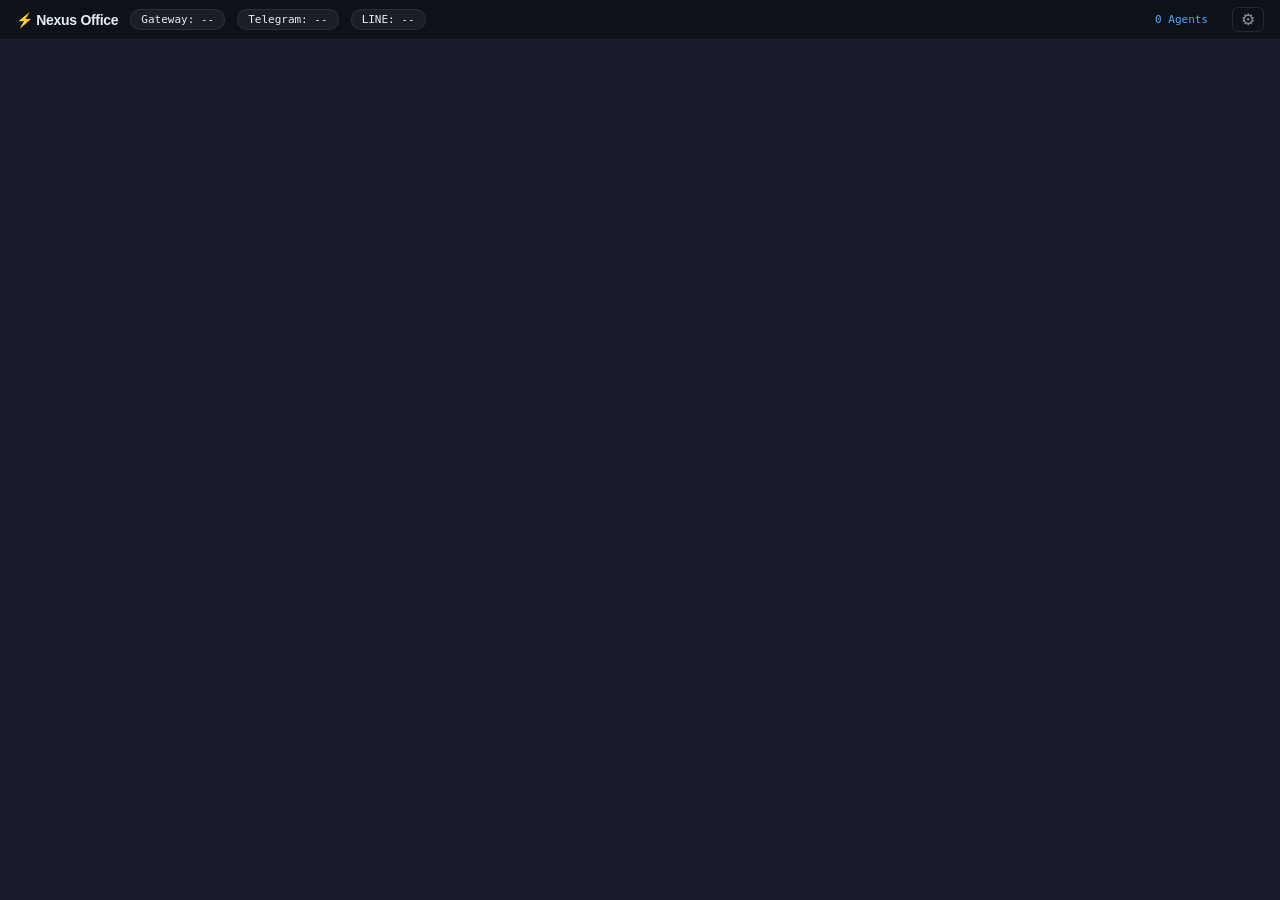
==== index.html @ 196ad853 "deploy: 784ea8e887be9cae019aec576555ddbebbeb25ae" ====
<!DOCTYPE html>
<html lang="zh-Hant">
<head>
  <meta charset="UTF-8">
  <meta name="viewport" content="width=device-width, initial-scale=1.0, user-scalable=no, viewport-fit=cover">
  <title>⚡ Nexus Office — OpenClaw AI Agents</title>
  <link rel="icon" href="data:image/svg+xml,<svg xmlns='http://www.w3.org/2000/svg' viewBox='0 0 100 100'><text y='.9em' font-size='90'>⚡</text></svg>">
  <link rel="stylesheet" href="css/styles.css">
</head>
<body>
  <!-- Status Bar -->
  <div class="status-bar">
    <div class="status-left">
      <span class="logo">⚡ Nexus Office</span>
      <span class="status-pill" id="gw-pill">Gateway: --</span>
      <span class="status-pill" id="tg-pill">Telegram: --</span>
      <span class="status-pill" id="line-pill">LINE: --</span>
    </div>
    <div class="status-right">
      <span id="agent-count">0 Agents</span>
      <span id="clock"></span>
      <button class="settings-btn" id="settings-btn" title="設定">⚙</button>
    </div>
  </div>

  <!-- Main Canvas -->
  <canvas id="office"></canvas>

  <!-- Agent Info Panel (shown on hover) -->
  <div class="agent-panel" id="agent-panel" style="display:none">
    <div class="agent-panel-name" id="panel-name"></div>
    <div class="agent-panel-role" id="panel-role"></div>
    <div class="agent-panel-status" id="panel-status"></div>
  </div>

  <script src="js/pixel-sprites.js"></script>
  <script src="js/office-scene.js"></script>
  <script src="js/status-fetcher.js"></script>
  <script src="js/gateway-client.js"></script>
  <script src="js/notifications.js"></script>
  <script src="js/chat-panel.js"></script>
  <script src="js/settings-panel.js"></script>
  <script src="js/app.js"></script>
</body>
</html>
---- css/styles.css ----
/* Nexus Office Dashboard — Pixel Art Theme */

:root {
  --bg: #1a1a2e;
  --bar-bg: rgba(13, 17, 23, 0.92);
  --text: #e6edf3;
  --text-dim: #8b949e;
  --green: #3fb950;
  --yellow: #d29922;
  --red: #f85149;
  --accent: #58a6ff;
  --font-mono: 'SF Mono', 'Fira Code', 'Cascadia Code', monospace;
  --font-sans: 'PingFang TC', 'Noto Sans TC', -apple-system, BlinkMacSystemFont, 'Segoe UI', sans-serif;
}

* { margin: 0; padding: 0; box-sizing: border-box; }

body {
  background: var(--bg);
  overflow: hidden;
  cursor: default;
  font-family: var(--font-sans);
}

/* Status Bar */
.status-bar {
  position: fixed;
  top: 0;
  left: 0;
  right: 0;
  height: 40px;
  background: var(--bar-bg);
  backdrop-filter: blur(8px);
  display: flex;
  justify-content: space-between;
  align-items: center;
  padding: 0 16px;
  z-index: 100;
  border-bottom: 1px solid rgba(255,255,255,0.06);
  font-size: 13px;
  color: var(--text);
}

.status-left, .status-right {
  display: flex;
  align-items: center;
  gap: 12px;
}

.logo {
  font-weight: 700;
  font-size: 14px;
  letter-spacing: -0.3px;
}

.status-pill {
  font-family: var(--font-mono);
  font-size: 11px;
  padding: 3px 10px;
  border-radius: 10px;
  background: rgba(255,255,255,0.06);
  border: 1px solid rgba(255,255,255,0.08);
}

.status-pill.ok {
  color: var(--green);
  border-color: rgba(63, 185, 80, 0.3);
  background: rgba(63, 185, 80, 0.08);
}

.status-pill.warn {
  color: var(--yellow);
  border-color: rgba(210, 153, 34, 0.3);
  background: rgba(210, 153, 34, 0.08);
}

.status-pill.err {
  color: var(--red);
  border-color: rgba(248, 81, 73, 0.3);
  background: rgba(248, 81, 73, 0.08);
}

#agent-count {
  font-family: var(--font-mono);
  font-size: 11px;
  color: var(--accent);
}

#clock {
  font-family: var(--font-mono);
  font-size: 11px;
  color: var(--text-dim);
}

/* Canvas — JS controls size via resize(); no vw/vh conflict */
#office {
  position: fixed;
  top: 0;
  left: 0;
  display: block;
  image-rendering: pixelated;
  image-rendering: crisp-edges;
}

/* Agent Info Panel */
.agent-panel {
  position: fixed;
  background: var(--bar-bg);
  backdrop-filter: blur(8px);
  border: 1px solid rgba(255,255,255,0.1);
  border-radius: 8px;
  padding: 10px 14px;
  z-index: 200;
  pointer-events: none;
  min-width: 140px;
}

.agent-panel-name {
  font-weight: 700;
  font-size: 13px;
  color: var(--text);
  margin-bottom: 2px;
}

.agent-panel-role {
  font-size: 11px;
  color: var(--accent);
  margin-bottom: 4px;
}

.agent-panel-status {
  font-family: var(--font-mono);
  font-size: 10px;
  color: var(--green);
}

/* Settings gear button */
.settings-btn {
  background: none;
  border: 1px solid rgba(255,255,255,0.1);
  border-radius: 6px;
  color: var(--text-dim);
  cursor: pointer;
  font-size: 16px;
  padding: 2px 8px;
  transition: color 0.2s, border-color 0.2s;
}
.settings-btn:hover {
  color: var(--text);
  border-color: rgba(255,255,255,0.2);
}

/* ═══════════════════════════════════════════════
   Chat Panel — 桌面右側 360px / 手機底部 70vh sheet
   ═══════════════════════════════════════════════ */
.chat-overlay {
  position: fixed; inset: 0;
  background: rgba(0,0,0,0.4);
  z-index: 290;
  opacity: 0;
  pointer-events: none;
  transition: opacity 0.3s;
}
.chat-overlay.open {
  opacity: 1;
  pointer-events: auto;
}

.chat-panel {
  position: fixed;
  top: 0; right: 0; bottom: 0;
  width: 360px;
  background: #0d1117;
  border-left: 1px solid rgba(255,255,255,0.08);
  z-index: 300;
  display: flex;
  flex-direction: column;
  transform: translateX(100%);
  transition: transform 0.3s ease;
}
.chat-panel.open {
  transform: translateX(0);
}

.chat-handle {
  display: none;
}

.chat-header {
  display: flex;
  justify-content: space-between;
  align-items: center;
  padding: 12px 16px;
  border-bottom: 1px solid rgba(255,255,255,0.06);
  flex-shrink: 0;
}

.chat-title {
  font-weight: 700;
  font-size: 14px;
  color: var(--text);
}

.chat-close-btn {
  background: none;
  border: none;
  color: var(--text-dim);
  cursor: pointer;
  font-size: 18px;
  padding: 4px 8px;
  border-radius: 4px;
  transition: background 0.2s;
}
.chat-close-btn:hover {
  background: rgba(255,255,255,0.08);
  color: var(--text);
}

.chat-offline {
  padding: 8px 16px;
  font-size: 12px;
  color: var(--yellow);
  background: rgba(210, 153, 34, 0.08);
  border-bottom: 1px solid rgba(210, 153, 34, 0.15);
  display: none;
}

.chat-messages {
  flex: 1;
  overflow-y: auto;
  padding: 12px 16px;
  display: flex;
  flex-direction: column;
  gap: 8px;
}

.chat-msg {
  display: flex;
}
.chat-msg-user { justify-content: flex-end; }
.chat-msg-agent { justify-content: flex-start; }
.chat-msg-system { justify-content: center; }

.chat-bubble {
  max-width: 80%;
  padding: 8px 12px;
  border-radius: 12px;
  font-size: 13px;
  line-height: 1.5;
  word-break: break-word;
}

.chat-msg-user .chat-bubble {
  background: var(--accent);
  color: #fff;
  border-bottom-right-radius: 4px;
}

.chat-msg-agent .chat-bubble {
  background: rgba(255,255,255,0.08);
  color: var(--text);
  border-bottom-left-radius: 4px;
}

.chat-msg-system .chat-bubble {
  background: rgba(255,255,255,0.04);
  color: var(--text-dim);
  font-size: 11px;
}

.chat-typing {
  padding: 4px 16px;
  font-size: 12px;
  color: var(--text-dim);
  font-style: italic;
  display: none;
}

.chat-input-area {
  display: flex;
  gap: 8px;
  padding: 12px 16px;
  padding-bottom: calc(12px + env(safe-area-inset-bottom, 0));
  border-top: 1px solid rgba(255,255,255,0.06);
  flex-shrink: 0;
}

.chat-input {
  flex: 1;
  background: rgba(255,255,255,0.06);
  border: 1px solid rgba(255,255,255,0.1);
  border-radius: 8px;
  padding: 8px 12px;
  color: var(--text);
  font-size: 13px;
  outline: none;
  font-family: inherit;
}
.chat-input:focus {
  border-color: var(--accent);
}
.chat-input:disabled {
  opacity: 0.4;
}

.chat-send-btn {
  background: var(--accent);
  color: #fff;
  border: none;
  border-radius: 8px;
  padding: 8px 16px;
  font-size: 13px;
  font-weight: 600;
  cursor: pointer;
  transition: opacity 0.2s;
  font-family: inherit;
}
.chat-send-btn:hover { opacity: 0.85; }
.chat-send-btn:disabled { opacity: 0.4; cursor: default; }

/* ═══════════════════════════════════════════════
   Toast Notifications
   ═══════════════════════════════════════════════ */
.toast-container {
  position: fixed;
  top: 52px;
  right: 16px;
  z-index: 400;
  display: flex;
  flex-direction: column;
  gap: 8px;
  pointer-events: none;
}

.toast {
  padding: 10px 16px;
  border-radius: 8px;
  font-size: 13px;
  color: var(--text);
  backdrop-filter: blur(8px);
  pointer-events: auto;
  cursor: pointer;
  transform: translateX(120%);
  opacity: 0;
  transition: transform 0.3s ease, opacity 0.3s ease;
  max-width: 320px;
  word-break: break-word;
}
.toast.show {
  transform: translateX(0);
  opacity: 1;
}
.toast.hide {
  transform: translateX(120%);
  opacity: 0;
}

.toast-info     { background: rgba(88, 166, 255, 0.15); border: 1px solid rgba(88, 166, 255, 0.3); }
.toast-success  { background: rgba(63, 185, 80, 0.15);  border: 1px solid rgba(63, 185, 80, 0.3); }
.toast-warning  { background: rgba(210, 153, 34, 0.15); border: 1px solid rgba(210, 153, 34, 0.3); }
.toast-error    { background: rgba(248, 81, 73, 0.15);  border: 1px solid rgba(248, 81, 73, 0.3); }

/* ═══════════════════════════════════════════════
   Settings Modal
   ═══════════════════════════════════════════════ */
.settings-overlay {
  position: fixed; inset: 0;
  background: rgba(0,0,0,0.5);
  z-index: 490;
  opacity: 0;
  pointer-events: none;
  transition: opacity 0.3s;
}
.settings-overlay.open {
  opacity: 1;
  pointer-events: auto;
}

.settings-modal {
  position: fixed;
  top: 50%; left: 50%;
  transform: translate(-50%, -50%) scale(0.95);
  background: #161b22;
  border: 1px solid rgba(255,255,255,0.1);
  border-radius: 12px;
  padding: 24px;
  z-index: 500;
  width: 360px;
  max-width: 90vw;
  opacity: 0;
  pointer-events: none;
  transition: transform 0.3s ease, opacity 0.3s ease;
}
.settings-modal.open {
  transform: translate(-50%, -50%) scale(1);
  opacity: 1;
  pointer-events: auto;
}

.settings-title {
  font-size: 16px;
  font-weight: 700;
  color: var(--text);
  margin-bottom: 16px;
}

.settings-field {
  margin-bottom: 12px;
}
.settings-field label {
  display: block;
  font-size: 12px;
  color: var(--text-dim);
  margin-bottom: 4px;
}
.settings-input {
  width: 100%;
  background: rgba(255,255,255,0.06);
  border: 1px solid rgba(255,255,255,0.1);
  border-radius: 6px;
  padding: 8px 10px;
  color: var(--text);
  font-size: 13px;
  font-family: var(--font-mono);
  outline: none;
}
.settings-input:focus {
  border-color: var(--accent);
}

.settings-status {
  font-size: 12px;
  padding: 6px 0;
  margin-bottom: 8px;
}
.settings-status-connected { color: var(--green); }
.settings-status-connecting { color: var(--yellow); }
.settings-status-disconnected { color: var(--text-dim); }

.settings-buttons {
  display: flex;
  gap: 8px;
  justify-content: flex-end;
  margin-top: 16px;
}
.settings-btn-test,
.settings-btn-cancel,
.settings-btn-save {
  border: 1px solid rgba(255,255,255,0.1);
  border-radius: 6px;
  padding: 6px 14px;
  font-size: 13px;
  cursor: pointer;
  font-family: inherit;
  transition: background 0.2s;
}
.settings-btn-test {
  background: none;
  color: var(--accent);
  border-color: rgba(88,166,255,0.3);
}
.settings-btn-test:hover { background: rgba(88,166,255,0.08); }
.settings-btn-cancel {
  background: none;
  color: var(--text-dim);
}
.settings-btn-cancel:hover { background: rgba(255,255,255,0.06); }
.settings-btn-save {
  background: var(--accent);
  color: #fff;
  border-color: var(--accent);
}
.settings-btn-save:hover { opacity: 0.85; }

/* ═══════════════════════════════════════════════
   Mobile Responsive
   ═══════════════════════════════════════════════ */
@media (max-width: 640px) {
  .status-bar {
    font-size: 11px;
    padding: 0 8px;
    padding-top: env(safe-area-inset-top, 0);
    flex-wrap: wrap;
    height: auto;
    min-height: 36px;
    gap: 4px;
  }
  .status-left, .status-right { gap: 6px; }
  .status-left { flex-wrap: wrap; }
  .status-pill { font-size: 10px; padding: 2px 6px; }
  .logo { font-size: 12px; }
  #clock { display: none; }

  /* Chat panel → bottom sheet */
  .chat-panel {
    top: auto; right: 0; bottom: 0; left: 0;
    width: 100%;
    height: 70vh;
    border-left: none;
    border-top: 1px solid rgba(255,255,255,0.08);
    border-radius: 16px 16px 0 0;
    transform: translateY(100%);
  }
  .chat-panel.open {
    transform: translateY(0);
  }
  .chat-handle {
    display: flex;
    justify-content: center;
    padding: 8px 0 4px;
    flex-shrink: 0;
  }
  .chat-handle span {
    width: 36px;
    height: 4px;
    background: rgba(255,255,255,0.2);
    border-radius: 2px;
    display: block;
  }

  /* Toast */
  .toast-container {
    top: auto;
    bottom: 16px;
    right: 8px;
    left: 8px;
  }
  .toast { max-width: 100%; }
}
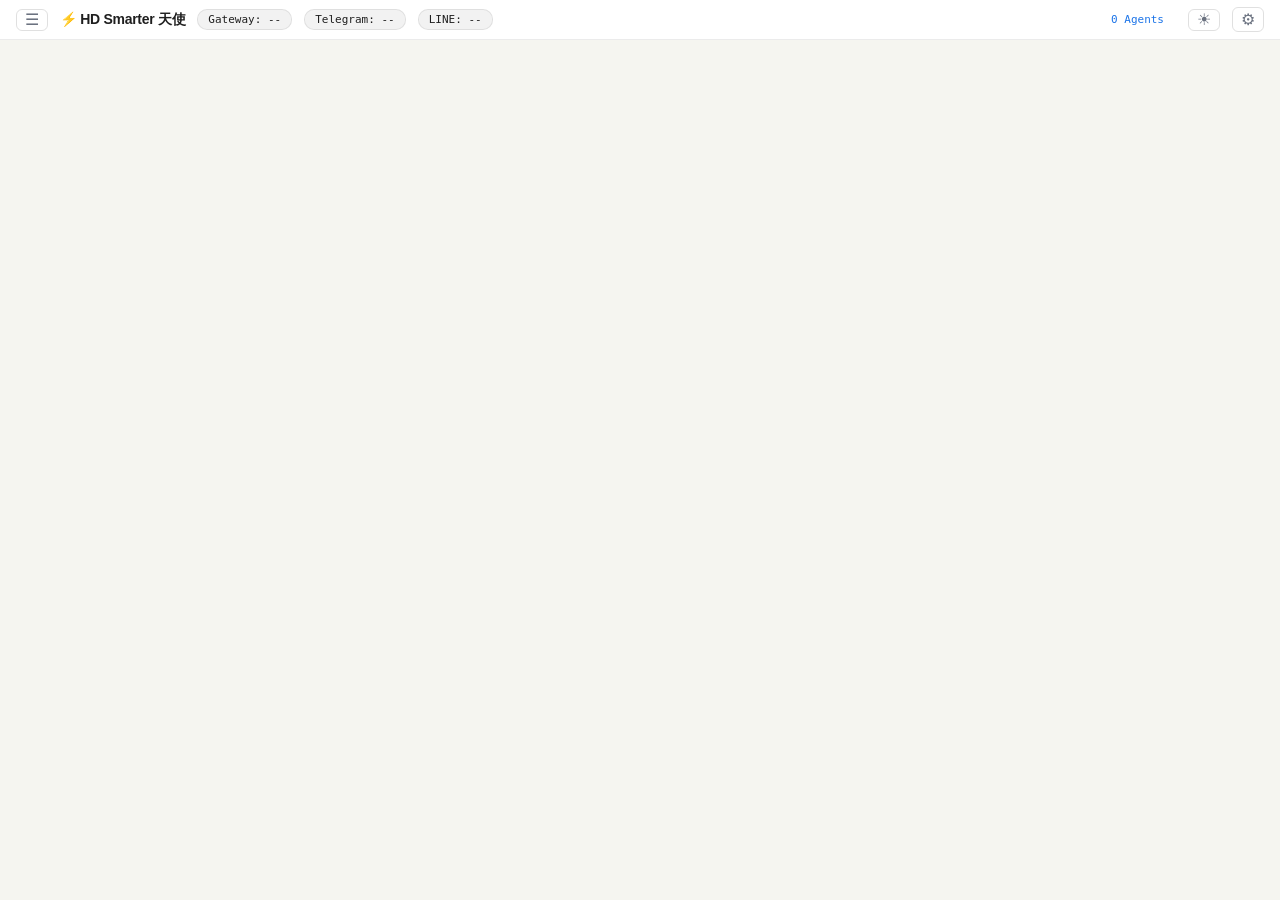
==== commit 3bd271f4: "deploy: b94a40367a305b4042bd2aaffc9bf1c3930af062" ====
--- a/index.html
+++ b/index.html
@@ -3,40 +3,52 @@
 <head>
   <meta charset="UTF-8">
   <meta name="viewport" content="width=device-width, initial-scale=1.0, user-scalable=no, viewport-fit=cover">
-  <title>⚡ Nexus Office — OpenClaw AI Agents</title>
+  <title>⚡ HD Smarter 天使 — OpenClaw AI Agents</title>
   <link rel="icon" href="data:image/svg+xml,<svg xmlns='http://www.w3.org/2000/svg' viewBox='0 0 100 100'><text y='.9em' font-size='90'>⚡</text></svg>">
   <link rel="stylesheet" href="css/styles.css">
 </head>
 <body>
   <!-- Status Bar -->
-  <div class="status-bar">
+  <div class="status-bar" role="banner">
     <div class="status-left">
-      <span class="logo">⚡ Nexus Office</span>
+      <button class="hamburger-btn" id="hamburger-btn" aria-label="Toggle agent list">☰</button>
+      <span class="logo">⚡ HD Smarter 天使</span>
       <span class="status-pill" id="gw-pill">Gateway: --</span>
       <span class="status-pill" id="tg-pill">Telegram: --</span>
       <span class="status-pill" id="line-pill">LINE: --</span>
     </div>
     <div class="status-right">
-      <span id="agent-count">0 Agents</span>
-      <span id="clock"></span>
-      <button class="settings-btn" id="settings-btn" title="設定">⚙</button>
+      <span id="agent-count" aria-live="polite">0 Agents</span>
+      <span id="clock" aria-label="Clock"></span>
+      <button class="theme-btn" id="theme-btn" title="Toggle theme" aria-label="Toggle theme">☀</button>
+      <button class="settings-btn" id="settings-btn" title="Settings" aria-label="Settings">⚙</button>
     </div>
   </div>
 
+  <!-- Left Agent Sidebar -->
+  <aside class="agent-sidebar" id="agent-sidebar" role="navigation" aria-label="Agent list">
+    <div class="sidebar-header">
+      <span class="sidebar-title" id="sidebar-title">Agents</span>
+    </div>
+    <ul class="sidebar-agent-list" id="sidebar-agent-list" role="list"></ul>
+  </aside>
+
   <!-- Main Canvas -->
-  <canvas id="office"></canvas>
+  <canvas id="office" role="img" aria-label="Manufacturing HQ pixel art office scene"></canvas>
 
   <!-- Agent Info Panel (shown on hover) -->
-  <div class="agent-panel" id="agent-panel" style="display:none">
+  <div class="agent-panel" id="agent-panel" style="display:none" role="tooltip">
     <div class="agent-panel-name" id="panel-name"></div>
     <div class="agent-panel-role" id="panel-role"></div>
     <div class="agent-panel-status" id="panel-status"></div>
   </div>
 
+  <!-- i18n MUST load first -->
+  <script src="js/i18n.js"></script>
   <script src="js/pixel-sprites.js"></script>
   <script src="js/office-scene.js"></script>
   <script src="js/status-fetcher.js"></script>
-  <script src="js/gateway-client.js"></script>
+  <script src="js/chat-client.js"></script>
   <script src="js/notifications.js"></script>
   <script src="js/chat-panel.js"></script>
   <script src="js/settings-panel.js"></script>
--- a/css/styles.css
+++ b/css/styles.css
@@ -1,16 +1,95 @@
-/* Nexus Office Dashboard — Pixel Art Theme */
-
+/* HD Smarter 天使 Dashboard — Enterprise Design System
+   Dual theme (light default / dark toggle)
+   Zero hardcoded colors — all via CSS custom properties */
+
+/* ═══════════════════════════════════════════════
+   Design Tokens (Light Theme — Default)
+   ═══════════════════════════════════════════════ */
 :root {
+  --bg: #f5f5f0;
+  --bar-bg: rgba(255, 255, 255, 0.95);
+  --bar-border: rgba(0, 0, 0, 0.08);
+  --text: #1f1f1f;
+  --text-dim: #6b7280;
+  --green: #16a34a;
+  --yellow: #ca8a04;
+  --red: #dc2626;
+  --accent: #1a73e8;
+  --surface: #ffffff;
+  --surface-hover: rgba(0, 0, 0, 0.04);
+  --input-bg: #f1f3f4;
+  --input-border: rgba(0, 0, 0, 0.12);
+  --input-focus: #1a73e8;
+  --overlay: rgba(0, 0, 0, 0.3);
+  --chat-bg: #ffffff;
+  --chat-border: rgba(0, 0, 0, 0.06);
+  --chat-agent-bg: rgba(0, 0, 0, 0.05);
+  --chat-agent-text: #1f1f1f;
+  --modal-bg: #ffffff;
+  --modal-border: rgba(0, 0, 0, 0.1);
+  --pill-bg: rgba(0, 0, 0, 0.05);
+  --pill-border: rgba(0, 0, 0, 0.08);
+  --pill-ok-bg: rgba(22, 163, 74, 0.08);
+  --pill-ok-border: rgba(22, 163, 74, 0.3);
+  --pill-warn-bg: rgba(202, 138, 4, 0.08);
+  --pill-warn-border: rgba(202, 138, 4, 0.3);
+  --pill-err-bg: rgba(220, 38, 38, 0.08);
+  --pill-err-border: rgba(220, 38, 38, 0.3);
+  --toast-info-bg: rgba(26, 115, 232, 0.12);
+  --toast-info-border: rgba(26, 115, 232, 0.3);
+  --toast-ok-bg: rgba(22, 163, 74, 0.12);
+  --toast-ok-border: rgba(22, 163, 74, 0.3);
+  --toast-warn-bg: rgba(202, 138, 4, 0.12);
+  --toast-warn-border: rgba(202, 138, 4, 0.3);
+  --toast-err-bg: rgba(220, 38, 38, 0.12);
+  --toast-err-border: rgba(220, 38, 38, 0.3);
+  --font-mono: 'SF Mono', 'Fira Code', 'Cascadia Code', monospace;
+  --font-sans: 'PingFang TC', 'Noto Sans TC', -apple-system, BlinkMacSystemFont, 'Segoe UI', sans-serif;
+  --shadow: 0 2px 8px rgba(0, 0, 0, 0.08);
+}
+
+/* ═══════════════════════════════════════════════
+   Dark Theme Override
+   ═══════════════════════════════════════════════ */
+:root[data-theme="dark"] {
   --bg: #1a1a2e;
   --bar-bg: rgba(13, 17, 23, 0.92);
+  --bar-border: rgba(255, 255, 255, 0.06);
   --text: #e6edf3;
   --text-dim: #8b949e;
   --green: #3fb950;
   --yellow: #d29922;
   --red: #f85149;
   --accent: #58a6ff;
-  --font-mono: 'SF Mono', 'Fira Code', 'Cascadia Code', monospace;
-  --font-sans: 'PingFang TC', 'Noto Sans TC', -apple-system, BlinkMacSystemFont, 'Segoe UI', sans-serif;
+  --surface: #0d1117;
+  --surface-hover: rgba(255, 255, 255, 0.06);
+  --input-bg: rgba(255, 255, 255, 0.06);
+  --input-border: rgba(255, 255, 255, 0.1);
+  --input-focus: #58a6ff;
+  --overlay: rgba(0, 0, 0, 0.4);
+  --chat-bg: #0d1117;
+  --chat-border: rgba(255, 255, 255, 0.08);
+  --chat-agent-bg: rgba(255, 255, 255, 0.08);
+  --chat-agent-text: #e6edf3;
+  --modal-bg: #161b22;
+  --modal-border: rgba(255, 255, 255, 0.1);
+  --pill-bg: rgba(255, 255, 255, 0.06);
+  --pill-border: rgba(255, 255, 255, 0.08);
+  --pill-ok-bg: rgba(63, 185, 80, 0.08);
+  --pill-ok-border: rgba(63, 185, 80, 0.3);
+  --pill-warn-bg: rgba(210, 153, 34, 0.08);
+  --pill-warn-border: rgba(210, 153, 34, 0.3);
+  --pill-err-bg: rgba(248, 81, 73, 0.08);
+  --pill-err-border: rgba(248, 81, 73, 0.3);
+  --toast-info-bg: rgba(88, 166, 255, 0.15);
+  --toast-info-border: rgba(88, 166, 255, 0.3);
+  --toast-ok-bg: rgba(63, 185, 80, 0.15);
+  --toast-ok-border: rgba(63, 185, 80, 0.3);
+  --toast-warn-bg: rgba(210, 153, 34, 0.15);
+  --toast-warn-border: rgba(210, 153, 34, 0.3);
+  --toast-err-bg: rgba(248, 81, 73, 0.15);
+  --toast-err-border: rgba(248, 81, 73, 0.3);
+  --shadow: 0 2px 8px rgba(0, 0, 0, 0.3);
 }
 
 * { margin: 0; padding: 0; box-sizing: border-box; }
@@ -20,14 +99,15 @@
   overflow: hidden;
   cursor: default;
   font-family: var(--font-sans);
-}
-
-/* Status Bar */
+  color: var(--text);
+}
+
+/* ═══════════════════════════════════════════════
+   Status Bar
+   ═══════════════════════════════════════════════ */
 .status-bar {
   position: fixed;
-  top: 0;
-  left: 0;
-  right: 0;
+  top: 0; left: 0; right: 0;
   height: 40px;
   background: var(--bar-bg);
   backdrop-filter: blur(8px);
@@ -36,7 +116,7 @@
   align-items: center;
   padding: 0 16px;
   z-index: 100;
-  border-bottom: 1px solid rgba(255,255,255,0.06);
+  border-bottom: 1px solid var(--bar-border);
   font-size: 13px;
   color: var(--text);
 }
@@ -58,26 +138,26 @@
   font-size: 11px;
   padding: 3px 10px;
   border-radius: 10px;
-  background: rgba(255,255,255,0.06);
-  border: 1px solid rgba(255,255,255,0.08);
+  background: var(--pill-bg);
+  border: 1px solid var(--pill-border);
 }
 
 .status-pill.ok {
   color: var(--green);
-  border-color: rgba(63, 185, 80, 0.3);
-  background: rgba(63, 185, 80, 0.08);
+  border-color: var(--pill-ok-border);
+  background: var(--pill-ok-bg);
 }
 
 .status-pill.warn {
   color: var(--yellow);
-  border-color: rgba(210, 153, 34, 0.3);
-  background: rgba(210, 153, 34, 0.08);
+  border-color: var(--pill-warn-border);
+  background: var(--pill-warn-bg);
 }
 
 .status-pill.err {
   color: var(--red);
-  border-color: rgba(248, 81, 73, 0.3);
-  background: rgba(248, 81, 73, 0.08);
+  border-color: var(--pill-err-border);
+  background: var(--pill-err-bg);
 }
 
 #agent-count {
@@ -92,27 +172,170 @@
   color: var(--text-dim);
 }
 
-/* Canvas — JS controls size via resize(); no vw/vh conflict */
+/* Theme toggle button */
+.theme-btn {
+  background: none;
+  border: 1px solid var(--input-border);
+  border-radius: 6px;
+  color: var(--text-dim);
+  cursor: pointer;
+  font-size: 16px;
+  padding: 2px 8px;
+  transition: color 0.2s, border-color 0.2s;
+  line-height: 1;
+}
+.theme-btn:hover {
+  color: var(--text);
+  border-color: var(--accent);
+}
+.theme-btn:focus-visible {
+  outline: 2px solid var(--accent);
+  outline-offset: 2px;
+}
+
+/* Settings gear button */
+.settings-btn {
+  background: none;
+  border: 1px solid var(--input-border);
+  border-radius: 6px;
+  color: var(--text-dim);
+  cursor: pointer;
+  font-size: 16px;
+  padding: 2px 8px;
+  transition: color 0.2s, border-color 0.2s;
+}
+.settings-btn:hover {
+  color: var(--text);
+  border-color: var(--accent);
+}
+.settings-btn:focus-visible {
+  outline: 2px solid var(--accent);
+  outline-offset: 2px;
+}
+
+/* ═══════════════════════════════════════════════
+   Hamburger Button
+   ═══════════════════════════════════════════════ */
+.hamburger-btn {
+  background: none;
+  border: 1px solid var(--input-border);
+  border-radius: 6px;
+  color: var(--text-dim);
+  cursor: pointer;
+  font-size: 16px;
+  padding: 2px 8px;
+  line-height: 1;
+  transition: color 0.2s, border-color 0.2s;
+}
+.hamburger-btn:hover {
+  color: var(--text);
+  border-color: var(--accent);
+}
+.hamburger-btn:focus-visible {
+  outline: 2px solid var(--accent);
+  outline-offset: 2px;
+}
+
+/* ═══════════════════════════════════════════════
+   Agent Sidebar
+   ═══════════════════════════════════════════════ */
+.agent-sidebar {
+  position: fixed;
+  top: 40px;
+  left: 0;
+  width: 220px;
+  height: calc(100% - 40px);
+  background: var(--surface);
+  border-right: 1px solid var(--bar-border);
+  z-index: 150;
+  transform: translateX(-100%);
+  transition: transform 0.25s ease;
+  overflow-y: auto;
+}
+.agent-sidebar.open {
+  transform: translateX(0);
+}
+
+.sidebar-header {
+  padding: 12px 16px;
+  border-bottom: 1px solid var(--bar-border);
+  font-weight: 700;
+  font-size: 14px;
+  color: var(--text);
+}
+
+.sidebar-agent-list {
+  list-style: none;
+  margin: 0;
+  padding: 0;
+}
+
+.sidebar-agent-item {
+  display: flex;
+  align-items: center;
+  gap: 8px;
+  padding: 10px 16px;
+  cursor: pointer;
+  border-bottom: 1px solid var(--bar-border);
+  transition: background 0.15s;
+}
+.sidebar-agent-item:hover {
+  background: var(--input-bg);
+}
+.sidebar-agent-item.active {
+  background: var(--accent);
+  color: #fff;
+}
+
+.agent-color-dot {
+  width: 10px;
+  height: 10px;
+  border-radius: 50%;
+  flex-shrink: 0;
+}
+
+.sidebar-agent-name {
+  font-size: 13px;
+  font-weight: 600;
+  color: var(--text);
+}
+.sidebar-agent-item.active .sidebar-agent-name {
+  color: #fff;
+}
+
+.sidebar-agent-role {
+  font-size: 11px;
+  color: var(--text-dim);
+}
+.sidebar-agent-item.active .sidebar-agent-role {
+  color: rgba(255, 255, 255, 0.8);
+}
+
+/* ═══════════════════════════════════════════════
+   Canvas
+   ═══════════════════════════════════════════════ */
 #office {
   position: fixed;
-  top: 0;
-  left: 0;
+  top: 0; left: 0;
   display: block;
   image-rendering: pixelated;
   image-rendering: crisp-edges;
 }
 
-/* Agent Info Panel */
+/* ═══════════════════════════════════════════════
+   Agent Info Panel
+   ═══════════════════════════════════════════════ */
 .agent-panel {
   position: fixed;
   background: var(--bar-bg);
   backdrop-filter: blur(8px);
-  border: 1px solid rgba(255,255,255,0.1);
+  border: 1px solid var(--modal-border);
   border-radius: 8px;
   padding: 10px 14px;
   z-index: 200;
   pointer-events: none;
   min-width: 140px;
+  box-shadow: var(--shadow);
 }
 
 .agent-panel-name {
@@ -134,28 +357,12 @@
   color: var(--green);
 }
 
-/* Settings gear button */
-.settings-btn {
-  background: none;
-  border: 1px solid rgba(255,255,255,0.1);
-  border-radius: 6px;
-  color: var(--text-dim);
-  cursor: pointer;
-  font-size: 16px;
-  padding: 2px 8px;
-  transition: color 0.2s, border-color 0.2s;
-}
-.settings-btn:hover {
-  color: var(--text);
-  border-color: rgba(255,255,255,0.2);
-}
-
-/* ═══════════════════════════════════════════════
-   Chat Panel — 桌面右側 360px / 手機底部 70vh sheet
+/* ═══════════════════════════════════════════════
+   Chat Panel
    ═══════════════════════════════════════════════ */
 .chat-overlay {
   position: fixed; inset: 0;
-  background: rgba(0,0,0,0.4);
+  background: var(--overlay);
   z-index: 290;
   opacity: 0;
   pointer-events: none;
@@ -170,8 +377,8 @@
   position: fixed;
   top: 0; right: 0; bottom: 0;
   width: 360px;
-  background: #0d1117;
-  border-left: 1px solid rgba(255,255,255,0.08);
+  background: var(--chat-bg);
+  border-left: 1px solid var(--chat-border);
   z-index: 300;
   display: flex;
   flex-direction: column;
@@ -182,16 +389,14 @@
   transform: translateX(0);
 }
 
-.chat-handle {
-  display: none;
-}
+.chat-handle { display: none; }
 
 .chat-header {
   display: flex;
   justify-content: space-between;
   align-items: center;
   padding: 12px 16px;
-  border-bottom: 1px solid rgba(255,255,255,0.06);
+  border-bottom: 1px solid var(--chat-border);
   flex-shrink: 0;
 }
 
@@ -212,16 +417,20 @@
   transition: background 0.2s;
 }
 .chat-close-btn:hover {
-  background: rgba(255,255,255,0.08);
-  color: var(--text);
+  background: var(--surface-hover);
+  color: var(--text);
+}
+.chat-close-btn:focus-visible {
+  outline: 2px solid var(--accent);
+  outline-offset: 2px;
 }
 
 .chat-offline {
   padding: 8px 16px;
   font-size: 12px;
   color: var(--yellow);
-  background: rgba(210, 153, 34, 0.08);
-  border-bottom: 1px solid rgba(210, 153, 34, 0.15);
+  background: var(--pill-warn-bg);
+  border-bottom: 1px solid var(--pill-warn-border);
   display: none;
 }
 
@@ -234,9 +443,7 @@
   gap: 8px;
 }
 
-.chat-msg {
-  display: flex;
-}
+.chat-msg { display: flex; }
 .chat-msg-user { justify-content: flex-end; }
 .chat-msg-agent { justify-content: flex-start; }
 .chat-msg-system { justify-content: center; }
@@ -257,13 +464,13 @@
 }
 
 .chat-msg-agent .chat-bubble {
-  background: rgba(255,255,255,0.08);
-  color: var(--text);
+  background: var(--chat-agent-bg);
+  color: var(--chat-agent-text);
   border-bottom-left-radius: 4px;
 }
 
 .chat-msg-system .chat-bubble {
-  background: rgba(255,255,255,0.04);
+  background: var(--surface-hover);
   color: var(--text-dim);
   font-size: 11px;
 }
@@ -281,14 +488,14 @@
   gap: 8px;
   padding: 12px 16px;
   padding-bottom: calc(12px + env(safe-area-inset-bottom, 0));
-  border-top: 1px solid rgba(255,255,255,0.06);
+  border-top: 1px solid var(--chat-border);
   flex-shrink: 0;
 }
 
 .chat-input {
   flex: 1;
-  background: rgba(255,255,255,0.06);
-  border: 1px solid rgba(255,255,255,0.1);
+  background: var(--input-bg);
+  border: 1px solid var(--input-border);
   border-radius: 8px;
   padding: 8px 12px;
   color: var(--text);
@@ -297,7 +504,7 @@
   font-family: inherit;
 }
 .chat-input:focus {
-  border-color: var(--accent);
+  border-color: var(--input-focus);
 }
 .chat-input:disabled {
   opacity: 0.4;
@@ -317,14 +524,17 @@
 }
 .chat-send-btn:hover { opacity: 0.85; }
 .chat-send-btn:disabled { opacity: 0.4; cursor: default; }
+.chat-send-btn:focus-visible {
+  outline: 2px solid var(--accent);
+  outline-offset: 2px;
+}
 
 /* ═══════════════════════════════════════════════
    Toast Notifications
    ═══════════════════════════════════════════════ */
 .toast-container {
   position: fixed;
-  top: 52px;
-  right: 16px;
+  top: 52px; right: 16px;
   z-index: 400;
   display: flex;
   flex-direction: column;
@@ -346,26 +556,20 @@
   max-width: 320px;
   word-break: break-word;
 }
-.toast.show {
-  transform: translateX(0);
-  opacity: 1;
-}
-.toast.hide {
-  transform: translateX(120%);
-  opacity: 0;
-}
-
-.toast-info     { background: rgba(88, 166, 255, 0.15); border: 1px solid rgba(88, 166, 255, 0.3); }
-.toast-success  { background: rgba(63, 185, 80, 0.15);  border: 1px solid rgba(63, 185, 80, 0.3); }
-.toast-warning  { background: rgba(210, 153, 34, 0.15); border: 1px solid rgba(210, 153, 34, 0.3); }
-.toast-error    { background: rgba(248, 81, 73, 0.15);  border: 1px solid rgba(248, 81, 73, 0.3); }
+.toast.show { transform: translateX(0); opacity: 1; }
+.toast.hide { transform: translateX(120%); opacity: 0; }
+
+.toast-info    { background: var(--toast-info-bg); border: 1px solid var(--toast-info-border); }
+.toast-success { background: var(--toast-ok-bg);   border: 1px solid var(--toast-ok-border); }
+.toast-warning { background: var(--toast-warn-bg); border: 1px solid var(--toast-warn-border); }
+.toast-error   { background: var(--toast-err-bg);  border: 1px solid var(--toast-err-border); }
 
 /* ═══════════════════════════════════════════════
    Settings Modal
    ═══════════════════════════════════════════════ */
 .settings-overlay {
   position: fixed; inset: 0;
-  background: rgba(0,0,0,0.5);
+  background: var(--overlay);
   z-index: 490;
   opacity: 0;
   pointer-events: none;
@@ -380,16 +584,19 @@
   position: fixed;
   top: 50%; left: 50%;
   transform: translate(-50%, -50%) scale(0.95);
-  background: #161b22;
-  border: 1px solid rgba(255,255,255,0.1);
+  background: var(--modal-bg);
+  border: 1px solid var(--modal-border);
   border-radius: 12px;
   padding: 24px;
   z-index: 500;
   width: 360px;
   max-width: 90vw;
+  max-height: 85vh;
+  overflow-y: auto;
   opacity: 0;
   pointer-events: none;
   transition: transform 0.3s ease, opacity 0.3s ease;
+  box-shadow: var(--shadow);
 }
 .settings-modal.open {
   transform: translate(-50%, -50%) scale(1);
@@ -415,8 +622,8 @@
 }
 .settings-input {
   width: 100%;
-  background: rgba(255,255,255,0.06);
-  border: 1px solid rgba(255,255,255,0.1);
+  background: var(--input-bg);
+  border: 1px solid var(--input-border);
   border-radius: 6px;
   padding: 8px 10px;
   color: var(--text);
@@ -425,7 +632,7 @@
   outline: none;
 }
 .settings-input:focus {
-  border-color: var(--accent);
+  border-color: var(--input-focus);
 }
 
 .settings-status {
@@ -446,31 +653,72 @@
 .settings-btn-test,
 .settings-btn-cancel,
 .settings-btn-save {
-  border: 1px solid rgba(255,255,255,0.1);
+  border: 1px solid var(--input-border);
   border-radius: 6px;
   padding: 6px 14px;
   font-size: 13px;
   cursor: pointer;
   font-family: inherit;
   transition: background 0.2s;
+}
+.settings-btn-test:focus-visible,
+.settings-btn-cancel:focus-visible,
+.settings-btn-save:focus-visible {
+  outline: 2px solid var(--accent);
+  outline-offset: 2px;
 }
 .settings-btn-test {
   background: none;
   color: var(--accent);
-  border-color: rgba(88,166,255,0.3);
-}
-.settings-btn-test:hover { background: rgba(88,166,255,0.08); }
+  border-color: var(--toast-info-border);
+}
+.settings-btn-test:hover { background: var(--toast-info-bg); }
 .settings-btn-cancel {
   background: none;
   color: var(--text-dim);
 }
-.settings-btn-cancel:hover { background: rgba(255,255,255,0.06); }
+.settings-btn-cancel:hover { background: var(--surface-hover); }
 .settings-btn-save {
   background: var(--accent);
   color: #fff;
   border-color: var(--accent);
 }
 .settings-btn-save:hover { opacity: 0.85; }
+
+/* Settings select (language / chat mode) */
+.settings-select {
+  appearance: none;
+  -webkit-appearance: none;
+  background: var(--input-bg) url("data:image/svg+xml,%3Csvg xmlns='http://www.w3.org/2000/svg' width='10' height='6'%3E%3Cpath d='M0 0l5 6 5-6z' fill='%238b949e'/%3E%3C/svg%3E") no-repeat right 10px center;
+  background-size: 10px 6px;
+  padding-right: 28px;
+  cursor: pointer;
+}
+
+/* Settings mode fields container */
+.settings-mode-fields {
+  transition: opacity 0.2s;
+}
+
+/* Telegram deep link button */
+.chat-tg-link {
+  display: block;
+  text-align: center;
+  padding: 10px 16px;
+  margin: 8px 16px;
+  background: #0088cc;
+  color: #fff;
+  border-radius: 8px;
+  font-size: 13px;
+  font-weight: 600;
+  text-decoration: none;
+  transition: opacity 0.2s;
+}
+.chat-tg-link:hover { opacity: 0.85; }
+.chat-tg-link:focus-visible {
+  outline: 2px solid var(--accent);
+  outline-offset: 2px;
+}
 
 /* ═══════════════════════════════════════════════
    Mobile Responsive
@@ -491,13 +739,16 @@
   .logo { font-size: 12px; }
   #clock { display: none; }
 
-  /* Chat panel → bottom sheet */
+  /* Sidebar full-width on mobile */
+  .agent-sidebar { width: 100%; }
+
+  /* Chat panel -> bottom sheet */
   .chat-panel {
     top: auto; right: 0; bottom: 0; left: 0;
     width: 100%;
     height: 70vh;
     border-left: none;
-    border-top: 1px solid rgba(255,255,255,0.08);
+    border-top: 1px solid var(--chat-border);
     border-radius: 16px 16px 0 0;
     transform: translateY(100%);
   }
@@ -513,7 +764,7 @@
   .chat-handle span {
     width: 36px;
     height: 4px;
-    background: rgba(255,255,255,0.2);
+    background: var(--input-border);
     border-radius: 2px;
     display: block;
   }
@@ -527,3 +778,19 @@
   }
   .toast { max-width: 100%; }
 }
+
+/* ═══════════════════════════════════════════════
+   Accessibility: Reduced Motion
+   ═══════════════════════════════════════════════ */
+@media (prefers-reduced-motion: reduce) {
+  .chat-panel,
+  .chat-overlay,
+  .settings-overlay,
+  .settings-modal,
+  .toast,
+  .theme-btn,
+  .settings-btn,
+  .agent-sidebar {
+    transition: none;
+  }
+}
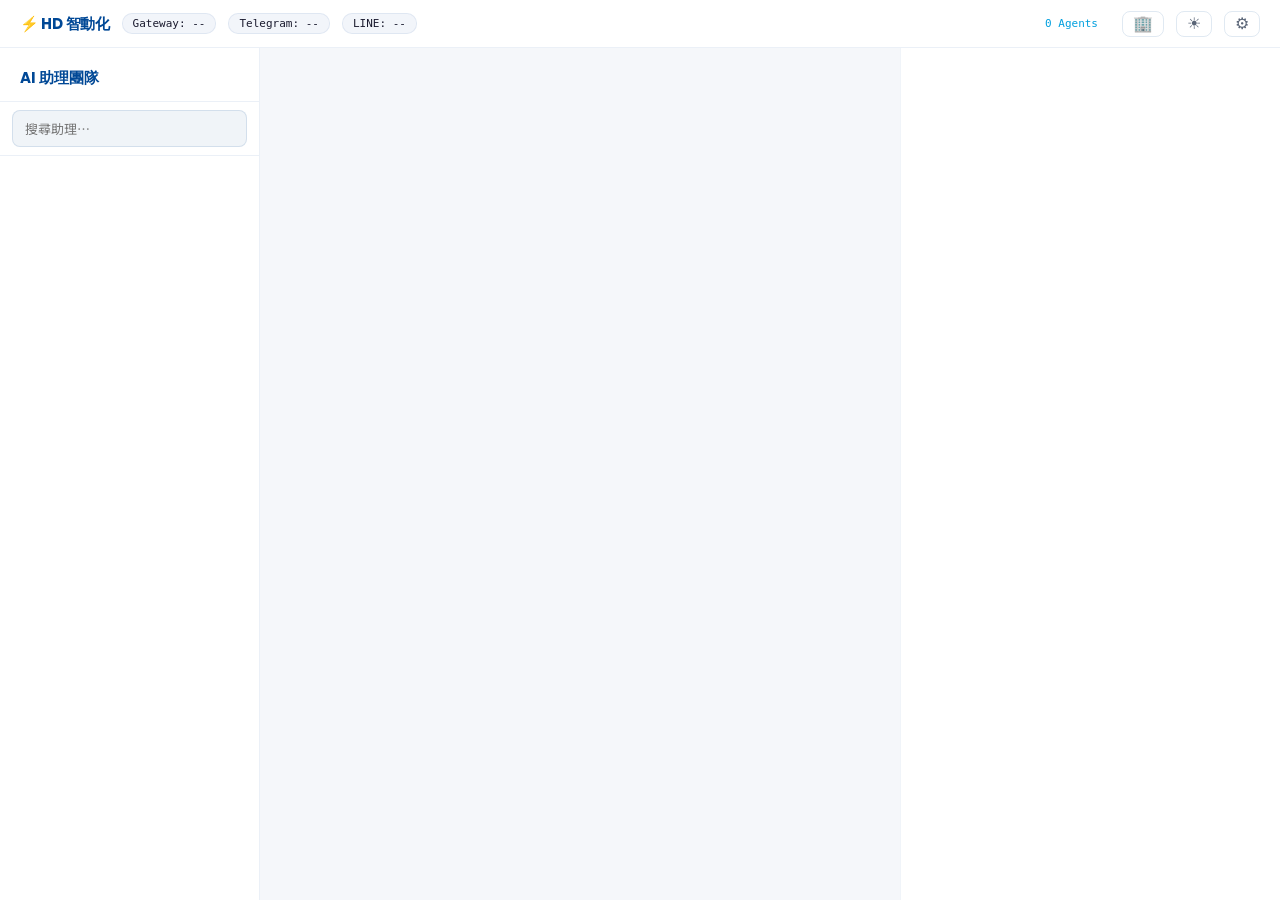
==== commit 164b99f4: "deploy: 5476f72c31b453566b8bb34d7a00167fe86cb7a6" ====
--- a/index.html
+++ b/index.html
@@ -3,16 +3,19 @@
 <head>
   <meta charset="UTF-8">
   <meta name="viewport" content="width=device-width, initial-scale=1.0, user-scalable=no, viewport-fit=cover">
-  <title>⚡ HD Smarter 天使 — OpenClaw AI Agents</title>
+  <title>⚡ HD 智動化 — AI Agent Dashboard</title>
   <link rel="icon" href="data:image/svg+xml,<svg xmlns='http://www.w3.org/2000/svg' viewBox='0 0 100 100'><text y='.9em' font-size='90'>⚡</text></svg>">
+  <link rel="preconnect" href="https://fonts.googleapis.com">
+  <link rel="preconnect" href="https://fonts.gstatic.com" crossorigin>
+  <link href="https://fonts.googleapis.com/css2?family=Noto+Sans+TC:wght@400;500;600;700&family=Poppins:wght@400;500;600;700&display=swap" rel="stylesheet">
   <link rel="stylesheet" href="css/styles.css">
 </head>
 <body>
   <!-- Status Bar -->
-  <div class="status-bar" role="banner">
+  <header class="status-bar" role="banner">
     <div class="status-left">
-      <button class="hamburger-btn" id="hamburger-btn" aria-label="Toggle agent list">☰</button>
-      <span class="logo">⚡ HD Smarter 天使</span>
+      <button class="hamburger-btn" id="hamburger-btn" aria-label="Toggle sidebar">☰</button>
+      <span class="logo">⚡ HD 智動化</span>
       <span class="status-pill" id="gw-pill">Gateway: --</span>
       <span class="status-pill" id="tg-pill">Telegram: --</span>
       <span class="status-pill" id="line-pill">LINE: --</span>
@@ -20,31 +23,60 @@
     <div class="status-right">
       <span id="agent-count" aria-live="polite">0 Agents</span>
       <span id="clock" aria-label="Clock"></span>
+      <button class="view-toggle-btn" id="view-toggle-btn" title="Toggle view" aria-label="Toggle workspace / office view">🏢</button>
       <button class="theme-btn" id="theme-btn" title="Toggle theme" aria-label="Toggle theme">☀</button>
       <button class="settings-btn" id="settings-btn" title="Settings" aria-label="Settings">⚙</button>
     </div>
+  </header>
+
+  <!-- App Shell: 3-column grid -->
+  <div class="app-shell" id="app-shell">
+    <!-- Left Sidebar -->
+    <aside class="sidebar" id="sidebar" role="navigation" aria-label="Agent list">
+      <div class="sidebar-header">
+        <span class="sidebar-title" id="sidebar-title">AI 助理團隊</span>
+      </div>
+      <div class="sidebar-search">
+        <input type="text" class="sidebar-search-input" id="sidebar-search" placeholder="搜尋助理…" aria-label="Search agents">
+      </div>
+      <ul class="sidebar-agent-list" id="sidebar-agent-list" role="list"></ul>
+    </aside>
+
+    <!-- Main Content (Workspace or Office Scene) -->
+    <main class="main-content" id="main-content" role="main">
+      <!-- Workspace View (default) -->
+      <div class="workspace-view" id="workspace-view">
+        <div class="workspace-grid" id="workspace-grid"></div>
+      </div>
+      <!-- Office Scene View (lazy-loaded) -->
+      <div class="office-view" id="office-view" style="display:none">
+        <canvas id="office" role="img" aria-label="Manufacturing HQ pixel art office scene"></canvas>
+      </div>
+    </main>
+
+    <!-- Chat Panel (always visible on desktop) -->
+    <section class="chat-panel" id="chat-panel-section" role="complementary" aria-label="Chat">
+      <!-- Chat content built by chat-panel.js -->
+    </section>
   </div>
 
-  <!-- Left Agent Sidebar -->
-  <aside class="agent-sidebar" id="agent-sidebar" role="navigation" aria-label="Agent list">
-    <div class="sidebar-header">
-      <span class="sidebar-title" id="sidebar-title">Agents</span>
-    </div>
-    <ul class="sidebar-agent-list" id="sidebar-agent-list" role="list"></ul>
-  </aside>
-
-  <!-- Main Canvas -->
-  <canvas id="office" role="img" aria-label="Manufacturing HQ pixel art office scene"></canvas>
-
-  <!-- Agent Info Panel (shown on hover) -->
+  <!-- Agent Info Panel (shown on hover in Office view) -->
   <div class="agent-panel" id="agent-panel" style="display:none" role="tooltip">
     <div class="agent-panel-name" id="panel-name"></div>
     <div class="agent-panel-role" id="panel-role"></div>
     <div class="agent-panel-status" id="panel-status"></div>
   </div>
 
-  <!-- i18n MUST load first -->
+  <!-- Mobile bottom nav (≤768px) -->
+  <nav class="mobile-nav" id="mobile-nav" role="tablist" aria-label="Navigation">
+    <button class="mobile-nav-btn active" data-tab="agents" role="tab" aria-selected="true">👥</button>
+    <button class="mobile-nav-btn" data-tab="workspace" role="tab" aria-selected="false">📊</button>
+    <button class="mobile-nav-btn" data-tab="chat" role="tab" aria-selected="false">💬</button>
+  </nav>
+
+  <!-- Scripts: i18n + auth gate first -->
   <script src="js/i18n.js"></script>
+  <script src="js/auth-gate.js"></script>
   <script src="js/pixel-sprites.js"></script>
   <script src="js/office-scene.js"></script>
   <script src="js/status-fetcher.js"></script>
@@ -52,6 +84,8 @@
   <script src="js/notifications.js"></script>
   <script src="js/chat-panel.js"></script>
   <script src="js/settings-panel.js"></script>
+  <script src="js/view-manager.js"></script>
+  <script src="js/agent-sidebar.js"></script>
   <script src="js/app.js"></script>
 </body>
 </html>
--- a/css/styles.css
+++ b/css/styles.css
@@ -1,77 +1,113 @@
-/* HD Smarter 天使 Dashboard — Enterprise Design System
+/* HD 智動化 Dashboard — Enterprise Design System
+   Brand: HD Smarter (smarter.tw)
    Dual theme (light default / dark toggle)
+   3-column CSS Grid: sidebar | main | chat
    Zero hardcoded colors — all via CSS custom properties */
 
 /* ═══════════════════════════════════════════════
    Design Tokens (Light Theme — Default)
    ═══════════════════════════════════════════════ */
 :root {
-  --bg: #f5f5f0;
-  --bar-bg: rgba(255, 255, 255, 0.95);
-  --bar-border: rgba(0, 0, 0, 0.08);
-  --text: #1f1f1f;
-  --text-dim: #6b7280;
+  /* Brand */
+  --brand-primary: #004896;
+  --brand-secondary: #f4a026;
+  --brand-accent: #009fde;
+  --brand-text: #1a1a2e;
+  --brand-bg: #f5f7fa;
+
+  /* Surfaces */
+  --bg: #f5f7fa;
+  --bar-bg: rgba(255, 255, 255, 0.97);
+  --bar-border: rgba(0, 72, 150, 0.08);
+  --text: #1a1a2e;
+  --text-dim: #5a6577;
   --green: #16a34a;
   --yellow: #ca8a04;
   --red: #dc2626;
-  --accent: #1a73e8;
+  --accent: #004896;
+  --accent-light: #009fde;
   --surface: #ffffff;
-  --surface-hover: rgba(0, 0, 0, 0.04);
-  --input-bg: #f1f3f4;
-  --input-border: rgba(0, 0, 0, 0.12);
-  --input-focus: #1a73e8;
+  --surface-hover: rgba(0, 72, 150, 0.04);
+  --input-bg: #f0f4f8;
+  --input-border: rgba(0, 72, 150, 0.12);
+  --input-focus: #004896;
   --overlay: rgba(0, 0, 0, 0.3);
+
+  /* Chat */
   --chat-bg: #ffffff;
-  --chat-border: rgba(0, 0, 0, 0.06);
-  --chat-agent-bg: rgba(0, 0, 0, 0.05);
-  --chat-agent-text: #1f1f1f;
+  --chat-border: rgba(0, 72, 150, 0.06);
+  --chat-user-bg: #004896;
+  --chat-user-text: #ffffff;
+  --chat-agent-bg: #f0f4f8;
+  --chat-agent-text: #1a1a2e;
+
+  /* Modal */
   --modal-bg: #ffffff;
-  --modal-border: rgba(0, 0, 0, 0.1);
-  --pill-bg: rgba(0, 0, 0, 0.05);
-  --pill-border: rgba(0, 0, 0, 0.08);
+  --modal-border: rgba(0, 72, 150, 0.1);
+
+  /* Pills */
+  --pill-bg: rgba(0, 72, 150, 0.05);
+  --pill-border: rgba(0, 72, 150, 0.08);
   --pill-ok-bg: rgba(22, 163, 74, 0.08);
   --pill-ok-border: rgba(22, 163, 74, 0.3);
   --pill-warn-bg: rgba(202, 138, 4, 0.08);
   --pill-warn-border: rgba(202, 138, 4, 0.3);
   --pill-err-bg: rgba(220, 38, 38, 0.08);
   --pill-err-border: rgba(220, 38, 38, 0.3);
-  --toast-info-bg: rgba(26, 115, 232, 0.12);
-  --toast-info-border: rgba(26, 115, 232, 0.3);
+
+  /* Toasts */
+  --toast-info-bg: rgba(0, 72, 150, 0.12);
+  --toast-info-border: rgba(0, 72, 150, 0.3);
   --toast-ok-bg: rgba(22, 163, 74, 0.12);
   --toast-ok-border: rgba(22, 163, 74, 0.3);
   --toast-warn-bg: rgba(202, 138, 4, 0.12);
   --toast-warn-border: rgba(202, 138, 4, 0.3);
   --toast-err-bg: rgba(220, 38, 38, 0.12);
   --toast-err-border: rgba(220, 38, 38, 0.3);
+
+  /* Fonts */
+  --font-zh: 'Noto Sans TC', 'PingFang TC', sans-serif;
+  --font-en: 'Poppins', -apple-system, BlinkMacSystemFont, 'Segoe UI', sans-serif;
+  --font-sans: 'Noto Sans TC', 'Poppins', -apple-system, BlinkMacSystemFont, 'Segoe UI', sans-serif;
   --font-mono: 'SF Mono', 'Fira Code', 'Cascadia Code', monospace;
-  --font-sans: 'PingFang TC', 'Noto Sans TC', -apple-system, BlinkMacSystemFont, 'Segoe UI', sans-serif;
-  --shadow: 0 2px 8px rgba(0, 0, 0, 0.08);
+  --shadow: 0 2px 12px rgba(0, 72, 150, 0.08);
+  --shadow-lg: 0 8px 32px rgba(0, 72, 150, 0.12);
+
+  /* Layout */
+  --sidebar-w: 260px;
+  --chat-w: 380px;
+  --bar-h: 48px;
 }
 
 /* ═══════════════════════════════════════════════
    Dark Theme Override
    ═══════════════════════════════════════════════ */
 :root[data-theme="dark"] {
-  --bg: #1a1a2e;
-  --bar-bg: rgba(13, 17, 23, 0.92);
+  --brand-bg: #0f1923;
+  --brand-text: #e0e6ed;
+  --bg: #0f1923;
+  --bar-bg: rgba(13, 17, 23, 0.95);
   --bar-border: rgba(255, 255, 255, 0.06);
-  --text: #e6edf3;
+  --text: #e0e6ed;
   --text-dim: #8b949e;
   --green: #3fb950;
   --yellow: #d29922;
   --red: #f85149;
   --accent: #58a6ff;
-  --surface: #0d1117;
+  --accent-light: #79c0ff;
+  --surface: #161b22;
   --surface-hover: rgba(255, 255, 255, 0.06);
   --input-bg: rgba(255, 255, 255, 0.06);
   --input-border: rgba(255, 255, 255, 0.1);
   --input-focus: #58a6ff;
-  --overlay: rgba(0, 0, 0, 0.4);
-  --chat-bg: #0d1117;
-  --chat-border: rgba(255, 255, 255, 0.08);
-  --chat-agent-bg: rgba(255, 255, 255, 0.08);
-  --chat-agent-text: #e6edf3;
-  --modal-bg: #161b22;
+  --overlay: rgba(0, 0, 0, 0.5);
+  --chat-bg: #161b22;
+  --chat-border: rgba(255, 255, 255, 0.06);
+  --chat-user-bg: #1f6feb;
+  --chat-user-text: #ffffff;
+  --chat-agent-bg: rgba(255, 255, 255, 0.06);
+  --chat-agent-text: #e0e6ed;
+  --modal-bg: #1c2128;
   --modal-border: rgba(255, 255, 255, 0.1);
   --pill-bg: rgba(255, 255, 255, 0.06);
   --pill-border: rgba(255, 255, 255, 0.08);
@@ -89,9 +125,13 @@
   --toast-warn-border: rgba(210, 153, 34, 0.3);
   --toast-err-bg: rgba(248, 81, 73, 0.15);
   --toast-err-border: rgba(248, 81, 73, 0.3);
-  --shadow: 0 2px 8px rgba(0, 0, 0, 0.3);
-}
-
+  --shadow: 0 2px 12px rgba(0, 0, 0, 0.3);
+  --shadow-lg: 0 8px 32px rgba(0, 0, 0, 0.4);
+}
+
+/* ═══════════════════════════════════════════════
+   Reset
+   ═══════════════════════════════════════════════ */
 * { margin: 0; padding: 0; box-sizing: border-box; }
 
 body {
@@ -108,13 +148,13 @@
 .status-bar {
   position: fixed;
   top: 0; left: 0; right: 0;
-  height: 40px;
+  height: var(--bar-h);
   background: var(--bar-bg);
-  backdrop-filter: blur(8px);
+  backdrop-filter: blur(12px);
   display: flex;
   justify-content: space-between;
   align-items: center;
-  padding: 0 16px;
+  padding: 0 20px;
   z-index: 100;
   border-bottom: 1px solid var(--bar-border);
   font-size: 13px;
@@ -128,9 +168,11 @@
 }
 
 .logo {
+  font-family: var(--font-en);
   font-weight: 700;
-  font-size: 14px;
+  font-size: 15px;
   letter-spacing: -0.3px;
+  color: var(--accent);
 }
 
 .status-pill {
@@ -141,150 +183,119 @@
   background: var(--pill-bg);
   border: 1px solid var(--pill-border);
 }
-
-.status-pill.ok {
-  color: var(--green);
-  border-color: var(--pill-ok-border);
-  background: var(--pill-ok-bg);
-}
-
-.status-pill.warn {
-  color: var(--yellow);
-  border-color: var(--pill-warn-border);
-  background: var(--pill-warn-bg);
-}
-
-.status-pill.err {
-  color: var(--red);
-  border-color: var(--pill-err-border);
-  background: var(--pill-err-bg);
-}
-
-#agent-count {
-  font-family: var(--font-mono);
-  font-size: 11px;
-  color: var(--accent);
-}
-
-#clock {
-  font-family: var(--font-mono);
-  font-size: 11px;
-  color: var(--text-dim);
-}
-
-/* Theme toggle button */
-.theme-btn {
+.status-pill.ok { color: var(--green); border-color: var(--pill-ok-border); background: var(--pill-ok-bg); }
+.status-pill.warn { color: var(--yellow); border-color: var(--pill-warn-border); background: var(--pill-warn-bg); }
+.status-pill.err { color: var(--red); border-color: var(--pill-err-border); background: var(--pill-err-bg); }
+
+#agent-count { font-family: var(--font-mono); font-size: 11px; color: var(--accent-light); }
+#clock { font-family: var(--font-mono); font-size: 11px; color: var(--text-dim); }
+
+/* Shared button style for header */
+.theme-btn, .settings-btn, .view-toggle-btn, .hamburger-btn {
   background: none;
   border: 1px solid var(--input-border);
-  border-radius: 6px;
+  border-radius: 8px;
   color: var(--text-dim);
   cursor: pointer;
   font-size: 16px;
-  padding: 2px 8px;
-  transition: color 0.2s, border-color 0.2s;
+  padding: 4px 10px;
   line-height: 1;
-}
-.theme-btn:hover {
+  transition: color 0.2s, border-color 0.2s, background 0.2s;
+}
+.theme-btn:hover, .settings-btn:hover, .view-toggle-btn:hover, .hamburger-btn:hover {
   color: var(--text);
   border-color: var(--accent);
-}
-.theme-btn:focus-visible {
+  background: var(--surface-hover);
+}
+.theme-btn:focus-visible, .settings-btn:focus-visible, .view-toggle-btn:focus-visible, .hamburger-btn:focus-visible {
   outline: 2px solid var(--accent);
   outline-offset: 2px;
 }
 
-/* Settings gear button */
-.settings-btn {
-  background: none;
-  border: 1px solid var(--input-border);
-  border-radius: 6px;
-  color: var(--text-dim);
-  cursor: pointer;
-  font-size: 16px;
-  padding: 2px 8px;
-  transition: color 0.2s, border-color 0.2s;
-}
-.settings-btn:hover {
-  color: var(--text);
-  border-color: var(--accent);
-}
-.settings-btn:focus-visible {
-  outline: 2px solid var(--accent);
-  outline-offset: 2px;
-}
-
-/* ═══════════════════════════════════════════════
-   Hamburger Button
-   ═══════════════════════════════════════════════ */
-.hamburger-btn {
-  background: none;
-  border: 1px solid var(--input-border);
-  border-radius: 6px;
-  color: var(--text-dim);
-  cursor: pointer;
-  font-size: 16px;
-  padding: 2px 8px;
-  line-height: 1;
-  transition: color 0.2s, border-color 0.2s;
-}
-.hamburger-btn:hover {
-  color: var(--text);
-  border-color: var(--accent);
-}
-.hamburger-btn:focus-visible {
-  outline: 2px solid var(--accent);
-  outline-offset: 2px;
-}
-
-/* ═══════════════════════════════════════════════
-   Agent Sidebar
-   ═══════════════════════════════════════════════ */
-.agent-sidebar {
+/* Hide hamburger on desktop (sidebar always visible) */
+@media (min-width: 769px) {
+  .hamburger-btn { display: none; }
+}
+
+/* ═══════════════════════════════════════════════
+   App Shell — 3 Column Grid
+   ═══════════════════════════════════════════════ */
+.app-shell {
   position: fixed;
-  top: 40px;
-  left: 0;
-  width: 220px;
-  height: calc(100% - 40px);
+  top: var(--bar-h);
+  left: 0; right: 0; bottom: 0;
+  display: grid;
+  grid-template-columns: var(--sidebar-w) 1fr var(--chat-w);
+  overflow: hidden;
+}
+
+/* ═══════════════════════════════════════════════
+   Sidebar
+   ═══════════════════════════════════════════════ */
+.sidebar {
   background: var(--surface);
   border-right: 1px solid var(--bar-border);
-  z-index: 150;
-  transform: translateX(-100%);
-  transition: transform 0.25s ease;
-  overflow-y: auto;
-}
-.agent-sidebar.open {
-  transform: translateX(0);
+  display: flex;
+  flex-direction: column;
+  overflow: hidden;
 }
 
 .sidebar-header {
-  padding: 12px 16px;
+  padding: 16px 20px 12px;
   border-bottom: 1px solid var(--bar-border);
+}
+
+.sidebar-title {
+  font-family: var(--font-en);
   font-weight: 700;
-  font-size: 14px;
-  color: var(--text);
+  font-size: 15px;
+  color: var(--accent);
+}
+
+.sidebar-search {
+  padding: 8px 12px;
+  border-bottom: 1px solid var(--bar-border);
+}
+
+.sidebar-search-input {
+  width: 100%;
+  background: var(--input-bg);
+  border: 1px solid var(--input-border);
+  border-radius: 8px;
+  padding: 8px 12px;
+  color: var(--text);
+  font-size: 13px;
+  font-family: inherit;
+  outline: none;
+}
+.sidebar-search-input:focus {
+  border-color: var(--input-focus);
 }
 
 .sidebar-agent-list {
   list-style: none;
-  margin: 0;
-  padding: 0;
+  flex: 1;
+  overflow-y: auto;
 }
 
 .sidebar-agent-item {
   display: flex;
   align-items: center;
-  gap: 8px;
-  padding: 10px 16px;
+  gap: 10px;
+  padding: 10px 20px;
   cursor: pointer;
   border-bottom: 1px solid var(--bar-border);
   transition: background 0.15s;
 }
 .sidebar-agent-item:hover {
-  background: var(--input-bg);
+  background: var(--surface-hover);
 }
 .sidebar-agent-item.active {
   background: var(--accent);
   color: #fff;
+}
+.sidebar-agent-item.hidden {
+  display: none;
 }
 
 .agent-color-dot {
@@ -292,101 +303,154 @@
   height: 10px;
   border-radius: 50%;
   flex-shrink: 0;
+  border: 2px solid transparent;
+}
+
+.sidebar-agent-info {
+  flex: 1;
+  min-width: 0;
 }
 
 .sidebar-agent-name {
   font-size: 13px;
   font-weight: 600;
   color: var(--text);
-}
-.sidebar-agent-item.active .sidebar-agent-name {
-  color: #fff;
-}
+  white-space: nowrap;
+  overflow: hidden;
+  text-overflow: ellipsis;
+}
+.sidebar-agent-item.active .sidebar-agent-name { color: #fff; }
 
 .sidebar-agent-role {
   font-size: 11px;
   color: var(--text-dim);
-}
-.sidebar-agent-item.active .sidebar-agent-role {
-  color: rgba(255, 255, 255, 0.8);
-}
-
-/* ═══════════════════════════════════════════════
-   Canvas
-   ═══════════════════════════════════════════════ */
-#office {
-  position: fixed;
-  top: 0; left: 0;
+  white-space: nowrap;
+  overflow: hidden;
+  text-overflow: ellipsis;
+}
+.sidebar-agent-item.active .sidebar-agent-role { color: rgba(255, 255, 255, 0.8); }
+
+.agent-status-dot {
+  width: 8px;
+  height: 8px;
+  border-radius: 50%;
+  flex-shrink: 0;
+  background: var(--text-dim);
+}
+.agent-status-dot.active { background: var(--green); }
+.agent-status-dot.idle { background: var(--yellow); }
+
+/* ═══════════════════════════════════════════════
+   Main Content
+   ═══════════════════════════════════════════════ */
+.main-content {
+  overflow: hidden;
+  position: relative;
+  background: var(--bg);
+}
+
+/* Workspace View — Agent card grid */
+.workspace-view {
+  height: 100%;
+  overflow-y: auto;
+  padding: 24px;
+}
+
+.workspace-grid {
+  display: grid;
+  grid-template-columns: repeat(auto-fill, minmax(220px, 1fr));
+  gap: 16px;
+}
+
+.workspace-card {
+  background: var(--surface);
+  border: 1px solid var(--bar-border);
+  border-radius: 12px;
+  padding: 16px;
+  cursor: pointer;
+  transition: box-shadow 0.2s, border-color 0.2s, transform 0.15s;
+}
+.workspace-card:hover {
+  box-shadow: var(--shadow);
+  border-color: var(--accent);
+  transform: translateY(-2px);
+}
+.workspace-card.active {
+  border-color: var(--accent);
+  box-shadow: 0 0 0 2px rgba(0, 72, 150, 0.15);
+}
+
+.workspace-card-header {
+  display: flex;
+  align-items: center;
+  gap: 10px;
+  margin-bottom: 8px;
+}
+
+.workspace-card-icon {
+  width: 36px;
+  height: 36px;
+  border-radius: 10px;
+  display: flex;
+  align-items: center;
+  justify-content: center;
+  font-size: 18px;
+  flex-shrink: 0;
+  color: #fff;
+}
+
+.workspace-card-name {
+  font-size: 14px;
+  font-weight: 600;
+  color: var(--text);
+}
+
+.workspace-card-role {
+  font-size: 11px;
+  color: var(--text-dim);
+}
+
+.workspace-card-status {
+  display: flex;
+  align-items: center;
+  gap: 6px;
+  margin-top: 10px;
+  font-size: 11px;
+  color: var(--text-dim);
+}
+
+.workspace-card-last-msg {
+  margin-top: 8px;
+  font-size: 12px;
+  color: var(--text-dim);
+  white-space: nowrap;
+  overflow: hidden;
+  text-overflow: ellipsis;
+}
+
+/* Office View — Canvas */
+.office-view {
+  height: 100%;
+  position: relative;
+}
+
+.office-view canvas {
   display: block;
+  width: 100%;
+  height: 100%;
   image-rendering: pixelated;
   image-rendering: crisp-edges;
 }
 
 /* ═══════════════════════════════════════════════
-   Agent Info Panel
-   ═══════════════════════════════════════════════ */
-.agent-panel {
-  position: fixed;
-  background: var(--bar-bg);
-  backdrop-filter: blur(8px);
-  border: 1px solid var(--modal-border);
-  border-radius: 8px;
-  padding: 10px 14px;
-  z-index: 200;
-  pointer-events: none;
-  min-width: 140px;
-  box-shadow: var(--shadow);
-}
-
-.agent-panel-name {
-  font-weight: 700;
-  font-size: 13px;
-  color: var(--text);
-  margin-bottom: 2px;
-}
-
-.agent-panel-role {
-  font-size: 11px;
-  color: var(--accent);
-  margin-bottom: 4px;
-}
-
-.agent-panel-status {
-  font-family: var(--font-mono);
-  font-size: 10px;
-  color: var(--green);
-}
-
-/* ═══════════════════════════════════════════════
-   Chat Panel
-   ═══════════════════════════════════════════════ */
-.chat-overlay {
-  position: fixed; inset: 0;
-  background: var(--overlay);
-  z-index: 290;
-  opacity: 0;
-  pointer-events: none;
-  transition: opacity 0.3s;
-}
-.chat-overlay.open {
-  opacity: 1;
-  pointer-events: auto;
-}
-
+   Chat Panel (integrated, not overlay)
+   ═══════════════════════════════════════════════ */
 .chat-panel {
-  position: fixed;
-  top: 0; right: 0; bottom: 0;
-  width: 360px;
   background: var(--chat-bg);
   border-left: 1px solid var(--chat-border);
-  z-index: 300;
   display: flex;
   flex-direction: column;
-  transform: translateX(100%);
-  transition: transform 0.3s ease;
-}
-.chat-panel.open {
-  transform: translateX(0);
+  overflow: hidden;
 }
 
 .chat-handle { display: none; }
@@ -406,26 +470,33 @@
   color: var(--text);
 }
 
-.chat-close-btn {
+.chat-header-actions {
+  display: flex;
+  gap: 4px;
+  align-items: center;
+}
+
+.chat-action-btn {
   background: none;
-  border: none;
+  border: 1px solid var(--input-border);
   color: var(--text-dim);
   cursor: pointer;
-  font-size: 18px;
+  font-size: 14px;
   padding: 4px 8px;
-  border-radius: 4px;
-  transition: background 0.2s;
-}
-.chat-close-btn:hover {
+  border-radius: 6px;
+  transition: background 0.2s, color 0.2s;
+  line-height: 1;
+}
+.chat-action-btn:hover {
   background: var(--surface-hover);
   color: var(--text);
 }
-.chat-close-btn:focus-visible {
+.chat-action-btn:focus-visible {
   outline: 2px solid var(--accent);
   outline-offset: 2px;
 }
 
-.chat-offline {
+.chat-offline-banner {
   padding: 8px 16px;
   font-size: 12px;
   color: var(--yellow);
@@ -434,273 +505,7 @@
   display: none;
 }
 
-.chat-messages {
-  flex: 1;
-  overflow-y: auto;
-  padding: 12px 16px;
-  display: flex;
-  flex-direction: column;
-  gap: 8px;
-}
-
-.chat-msg { display: flex; }
-.chat-msg-user { justify-content: flex-end; }
-.chat-msg-agent { justify-content: flex-start; }
-.chat-msg-system { justify-content: center; }
-
-.chat-bubble {
-  max-width: 80%;
-  padding: 8px 12px;
-  border-radius: 12px;
-  font-size: 13px;
-  line-height: 1.5;
-  word-break: break-word;
-}
-
-.chat-msg-user .chat-bubble {
-  background: var(--accent);
-  color: #fff;
-  border-bottom-right-radius: 4px;
-}
-
-.chat-msg-agent .chat-bubble {
-  background: var(--chat-agent-bg);
-  color: var(--chat-agent-text);
-  border-bottom-left-radius: 4px;
-}
-
-.chat-msg-system .chat-bubble {
-  background: var(--surface-hover);
-  color: var(--text-dim);
-  font-size: 11px;
-}
-
-.chat-typing {
-  padding: 4px 16px;
-  font-size: 12px;
-  color: var(--text-dim);
-  font-style: italic;
-  display: none;
-}
-
-.chat-input-area {
-  display: flex;
-  gap: 8px;
-  padding: 12px 16px;
-  padding-bottom: calc(12px + env(safe-area-inset-bottom, 0));
-  border-top: 1px solid var(--chat-border);
-  flex-shrink: 0;
-}
-
-.chat-input {
-  flex: 1;
-  background: var(--input-bg);
-  border: 1px solid var(--input-border);
-  border-radius: 8px;
-  padding: 8px 12px;
-  color: var(--text);
-  font-size: 13px;
-  outline: none;
-  font-family: inherit;
-}
-.chat-input:focus {
-  border-color: var(--input-focus);
-}
-.chat-input:disabled {
-  opacity: 0.4;
-}
-
-.chat-send-btn {
-  background: var(--accent);
-  color: #fff;
-  border: none;
-  border-radius: 8px;
-  padding: 8px 16px;
-  font-size: 13px;
-  font-weight: 600;
-  cursor: pointer;
-  transition: opacity 0.2s;
-  font-family: inherit;
-}
-.chat-send-btn:hover { opacity: 0.85; }
-.chat-send-btn:disabled { opacity: 0.4; cursor: default; }
-.chat-send-btn:focus-visible {
-  outline: 2px solid var(--accent);
-  outline-offset: 2px;
-}
-
-/* ═══════════════════════════════════════════════
-   Toast Notifications
-   ═══════════════════════════════════════════════ */
-.toast-container {
-  position: fixed;
-  top: 52px; right: 16px;
-  z-index: 400;
-  display: flex;
-  flex-direction: column;
-  gap: 8px;
-  pointer-events: none;
-}
-
-.toast {
-  padding: 10px 16px;
-  border-radius: 8px;
-  font-size: 13px;
-  color: var(--text);
-  backdrop-filter: blur(8px);
-  pointer-events: auto;
-  cursor: pointer;
-  transform: translateX(120%);
-  opacity: 0;
-  transition: transform 0.3s ease, opacity 0.3s ease;
-  max-width: 320px;
-  word-break: break-word;
-}
-.toast.show { transform: translateX(0); opacity: 1; }
-.toast.hide { transform: translateX(120%); opacity: 0; }
-
-.toast-info    { background: var(--toast-info-bg); border: 1px solid var(--toast-info-border); }
-.toast-success { background: var(--toast-ok-bg);   border: 1px solid var(--toast-ok-border); }
-.toast-warning { background: var(--toast-warn-bg); border: 1px solid var(--toast-warn-border); }
-.toast-error   { background: var(--toast-err-bg);  border: 1px solid var(--toast-err-border); }
-
-/* ═══════════════════════════════════════════════
-   Settings Modal
-   ═══════════════════════════════════════════════ */
-.settings-overlay {
-  position: fixed; inset: 0;
-  background: var(--overlay);
-  z-index: 490;
-  opacity: 0;
-  pointer-events: none;
-  transition: opacity 0.3s;
-}
-.settings-overlay.open {
-  opacity: 1;
-  pointer-events: auto;
-}
-
-.settings-modal {
-  position: fixed;
-  top: 50%; left: 50%;
-  transform: translate(-50%, -50%) scale(0.95);
-  background: var(--modal-bg);
-  border: 1px solid var(--modal-border);
-  border-radius: 12px;
-  padding: 24px;
-  z-index: 500;
-  width: 360px;
-  max-width: 90vw;
-  max-height: 85vh;
-  overflow-y: auto;
-  opacity: 0;
-  pointer-events: none;
-  transition: transform 0.3s ease, opacity 0.3s ease;
-  box-shadow: var(--shadow);
-}
-.settings-modal.open {
-  transform: translate(-50%, -50%) scale(1);
-  opacity: 1;
-  pointer-events: auto;
-}
-
-.settings-title {
-  font-size: 16px;
-  font-weight: 700;
-  color: var(--text);
-  margin-bottom: 16px;
-}
-
-.settings-field {
-  margin-bottom: 12px;
-}
-.settings-field label {
-  display: block;
-  font-size: 12px;
-  color: var(--text-dim);
-  margin-bottom: 4px;
-}
-.settings-input {
-  width: 100%;
-  background: var(--input-bg);
-  border: 1px solid var(--input-border);
-  border-radius: 6px;
-  padding: 8px 10px;
-  color: var(--text);
-  font-size: 13px;
-  font-family: var(--font-mono);
-  outline: none;
-}
-.settings-input:focus {
-  border-color: var(--input-focus);
-}
-
-.settings-status {
-  font-size: 12px;
-  padding: 6px 0;
-  margin-bottom: 8px;
-}
-.settings-status-connected { color: var(--green); }
-.settings-status-connecting { color: var(--yellow); }
-.settings-status-disconnected { color: var(--text-dim); }
-
-.settings-buttons {
-  display: flex;
-  gap: 8px;
-  justify-content: flex-end;
-  margin-top: 16px;
-}
-.settings-btn-test,
-.settings-btn-cancel,
-.settings-btn-save {
-  border: 1px solid var(--input-border);
-  border-radius: 6px;
-  padding: 6px 14px;
-  font-size: 13px;
-  cursor: pointer;
-  font-family: inherit;
-  transition: background 0.2s;
-}
-.settings-btn-test:focus-visible,
-.settings-btn-cancel:focus-visible,
-.settings-btn-save:focus-visible {
-  outline: 2px solid var(--accent);
-  outline-offset: 2px;
-}
-.settings-btn-test {
-  background: none;
-  color: var(--accent);
-  border-color: var(--toast-info-border);
-}
-.settings-btn-test:hover { background: var(--toast-info-bg); }
-.settings-btn-cancel {
-  background: none;
-  color: var(--text-dim);
-}
-.settings-btn-cancel:hover { background: var(--surface-hover); }
-.settings-btn-save {
-  background: var(--accent);
-  color: #fff;
-  border-color: var(--accent);
-}
-.settings-btn-save:hover { opacity: 0.85; }
-
-/* Settings select (language / chat mode) */
-.settings-select {
-  appearance: none;
-  -webkit-appearance: none;
-  background: var(--input-bg) url("data:image/svg+xml,%3Csvg xmlns='http://www.w3.org/2000/svg' width='10' height='6'%3E%3Cpath d='M0 0l5 6 5-6z' fill='%238b949e'/%3E%3C/svg%3E") no-repeat right 10px center;
-  background-size: 10px 6px;
-  padding-right: 28px;
-  cursor: pointer;
-}
-
-/* Settings mode fields container */
-.settings-mode-fields {
-  transition: opacity 0.2s;
-}
-
-/* Telegram deep link button */
+/* Telegram fallback */
 .chat-tg-link {
   display: block;
   text-align: center;
@@ -715,22 +520,542 @@
   transition: opacity 0.2s;
 }
 .chat-tg-link:hover { opacity: 0.85; }
-.chat-tg-link:focus-visible {
+.chat-tg-link:focus-visible { outline: 2px solid var(--accent); outline-offset: 2px; }
+
+/* Messages */
+.chat-messages {
+  flex: 1;
+  overflow-y: auto;
+  padding: 12px 16px;
+  display: flex;
+  flex-direction: column;
+  gap: 8px;
+}
+
+.chat-msg { display: flex; flex-direction: column; }
+.chat-msg-user { align-items: flex-end; }
+.chat-msg-agent { align-items: flex-start; }
+.chat-msg-system { align-items: center; }
+
+.chat-msg-meta {
+  font-size: 10px;
+  color: var(--text-dim);
+  margin-bottom: 2px;
+  padding: 0 4px;
+}
+
+.chat-bubble {
+  max-width: 85%;
+  padding: 10px 14px;
+  border-radius: 14px;
+  font-size: 13px;
+  line-height: 1.6;
+  word-break: break-word;
+}
+
+.chat-msg-user .chat-bubble {
+  background: var(--chat-user-bg);
+  color: var(--chat-user-text);
+  border-bottom-right-radius: 4px;
+}
+
+.chat-msg-agent .chat-bubble {
+  background: var(--chat-agent-bg);
+  color: var(--chat-agent-text);
+  border-bottom-left-radius: 4px;
+}
+
+.chat-msg-system .chat-bubble {
+  background: var(--surface-hover);
+  color: var(--text-dim);
+  font-size: 11px;
+}
+
+/* Failed message */
+.chat-msg-failed .chat-bubble {
+  border: 1px solid var(--red);
+  opacity: 0.8;
+}
+
+.chat-retry-btn {
+  font-size: 11px;
+  color: var(--red);
+  background: none;
+  border: 1px solid var(--pill-err-border);
+  border-radius: 4px;
+  padding: 2px 8px;
+  cursor: pointer;
+  margin-top: 4px;
+}
+.chat-retry-btn:hover { background: var(--pill-err-bg); }
+
+/* Markdown in chat bubbles */
+.chat-bubble code {
+  background: rgba(0, 0, 0, 0.08);
+  padding: 1px 5px;
+  border-radius: 3px;
+  font-family: var(--font-mono);
+  font-size: 12px;
+}
+:root[data-theme="dark"] .chat-bubble code {
+  background: rgba(255, 255, 255, 0.1);
+}
+.chat-bubble pre {
+  background: rgba(0, 0, 0, 0.06);
+  padding: 8px 10px;
+  border-radius: 6px;
+  overflow-x: auto;
+  margin: 6px 0;
+  font-family: var(--font-mono);
+  font-size: 12px;
+  line-height: 1.4;
+}
+:root[data-theme="dark"] .chat-bubble pre {
+  background: rgba(255, 255, 255, 0.06);
+}
+.chat-bubble ul, .chat-bubble ol {
+  padding-left: 18px;
+  margin: 4px 0;
+}
+.chat-bubble a {
+  color: var(--accent-light);
+  text-decoration: underline;
+}
+
+/* Typing indicator */
+.chat-typing {
+  padding: 4px 16px;
+  font-size: 12px;
+  color: var(--text-dim);
+  font-style: italic;
+  display: none;
+}
+
+/* File upload preview */
+.chat-file-preview {
+  display: flex;
+  align-items: center;
+  gap: 8px;
+  padding: 8px 12px;
+  background: var(--input-bg);
+  border: 1px solid var(--input-border);
+  border-radius: 8px;
+  margin: 0 16px 8px;
+  font-size: 12px;
+  color: var(--text);
+}
+.chat-file-preview img {
+  width: 40px;
+  height: 40px;
+  object-fit: cover;
+  border-radius: 4px;
+}
+.chat-file-preview-name {
+  flex: 1;
+  overflow: hidden;
+  text-overflow: ellipsis;
+  white-space: nowrap;
+}
+.chat-file-remove {
+  background: none;
+  border: none;
+  color: var(--text-dim);
+  cursor: pointer;
+  font-size: 16px;
+  padding: 2px;
+}
+.chat-file-remove:hover { color: var(--red); }
+
+/* Input area */
+.chat-input-area {
+  display: flex;
+  gap: 8px;
+  padding: 12px 16px;
+  padding-bottom: calc(12px + env(safe-area-inset-bottom, 0));
+  border-top: 1px solid var(--chat-border);
+  flex-shrink: 0;
+  align-items: flex-end;
+}
+
+.chat-input-wrap {
+  flex: 1;
+  position: relative;
+}
+
+.chat-input {
+  width: 100%;
+  background: var(--input-bg);
+  border: 1px solid var(--input-border);
+  border-radius: 10px;
+  padding: 10px 14px;
+  color: var(--text);
+  font-size: 13px;
+  outline: none;
+  font-family: inherit;
+  resize: none;
+  min-height: 40px;
+  max-height: 150px;
+  line-height: 1.5;
+}
+.chat-input:focus { border-color: var(--input-focus); }
+.chat-input:disabled { opacity: 0.4; }
+
+.chat-char-count {
+  position: absolute;
+  bottom: 4px;
+  right: 10px;
+  font-size: 10px;
+  color: var(--text-dim);
+  display: none;
+}
+.chat-char-count.warn { color: var(--yellow); }
+.chat-char-count.over { color: var(--red); }
+
+.chat-input-actions {
+  display: flex;
+  gap: 4px;
+  align-items: flex-end;
+}
+
+.chat-upload-btn {
+  background: none;
+  border: 1px solid var(--input-border);
+  border-radius: 8px;
+  color: var(--text-dim);
+  cursor: pointer;
+  font-size: 16px;
+  padding: 8px 10px;
+  line-height: 1;
+  transition: color 0.2s, border-color 0.2s;
+}
+.chat-upload-btn:hover { color: var(--text); border-color: var(--accent); }
+.chat-upload-btn:focus-visible { outline: 2px solid var(--accent); outline-offset: 2px; }
+
+.chat-send-btn {
+  background: var(--accent);
+  color: #fff;
+  border: none;
+  border-radius: 8px;
+  padding: 8px 16px;
+  font-size: 13px;
+  font-weight: 600;
+  cursor: pointer;
+  transition: opacity 0.2s;
+  font-family: inherit;
+  white-space: nowrap;
+}
+.chat-send-btn:hover { opacity: 0.85; }
+.chat-send-btn:disabled { opacity: 0.4; cursor: default; }
+.chat-send-btn:focus-visible { outline: 2px solid var(--accent); outline-offset: 2px; }
+
+/* ═══════════════════════════════════════════════
+   Agent Info Panel (Office view hover)
+   ═══════════════════════════════════════════════ */
+.agent-panel {
+  position: fixed;
+  background: var(--bar-bg);
+  backdrop-filter: blur(8px);
+  border: 1px solid var(--modal-border);
+  border-radius: 10px;
+  padding: 10px 14px;
+  z-index: 200;
+  pointer-events: none;
+  min-width: 140px;
+  box-shadow: var(--shadow);
+}
+.agent-panel-name { font-weight: 700; font-size: 13px; color: var(--text); margin-bottom: 2px; }
+.agent-panel-role { font-size: 11px; color: var(--accent); margin-bottom: 4px; }
+.agent-panel-status { font-family: var(--font-mono); font-size: 10px; color: var(--green); }
+
+/* ═══════════════════════════════════════════════
+   Toast Notifications
+   ═══════════════════════════════════════════════ */
+.toast-container {
+  position: fixed;
+  top: calc(var(--bar-h) + 12px);
+  right: 16px;
+  z-index: 400;
+  display: flex;
+  flex-direction: column;
+  gap: 8px;
+  pointer-events: none;
+}
+.toast {
+  padding: 10px 16px;
+  border-radius: 10px;
+  font-size: 13px;
+  color: var(--text);
+  backdrop-filter: blur(8px);
+  pointer-events: auto;
+  cursor: pointer;
+  transform: translateX(120%);
+  opacity: 0;
+  transition: transform 0.3s ease, opacity 0.3s ease;
+  max-width: 320px;
+  word-break: break-word;
+}
+.toast.show { transform: translateX(0); opacity: 1; }
+.toast.hide { transform: translateX(120%); opacity: 0; }
+.toast-info    { background: var(--toast-info-bg); border: 1px solid var(--toast-info-border); }
+.toast-success { background: var(--toast-ok-bg);   border: 1px solid var(--toast-ok-border); }
+.toast-warning { background: var(--toast-warn-bg); border: 1px solid var(--toast-warn-border); }
+.toast-error   { background: var(--toast-err-bg);  border: 1px solid var(--toast-err-border); }
+
+/* ═══════════════════════════════════════════════
+   Settings Modal
+   ═══════════════════════════════════════════════ */
+.settings-overlay {
+  position: fixed; inset: 0;
+  background: var(--overlay);
+  z-index: 490;
+  opacity: 0;
+  pointer-events: none;
+  transition: opacity 0.3s;
+}
+.settings-overlay.open { opacity: 1; pointer-events: auto; }
+
+.settings-modal {
+  position: fixed;
+  top: 50%; left: 50%;
+  transform: translate(-50%, -50%) scale(0.95);
+  background: var(--modal-bg);
+  border: 1px solid var(--modal-border);
+  border-radius: 16px;
+  padding: 24px;
+  z-index: 500;
+  width: 400px;
+  max-width: 90vw;
+  max-height: 85vh;
+  overflow-y: auto;
+  opacity: 0;
+  pointer-events: none;
+  transition: transform 0.3s ease, opacity 0.3s ease;
+  box-shadow: var(--shadow-lg);
+}
+.settings-modal.open {
+  transform: translate(-50%, -50%) scale(1);
+  opacity: 1;
+  pointer-events: auto;
+}
+
+.settings-title { font-size: 16px; font-weight: 700; color: var(--text); margin-bottom: 16px; }
+.settings-field { margin-bottom: 12px; }
+.settings-field label { display: block; font-size: 12px; color: var(--text-dim); margin-bottom: 4px; }
+
+.settings-input {
+  width: 100%;
+  background: var(--input-bg);
+  border: 1px solid var(--input-border);
+  border-radius: 8px;
+  padding: 8px 12px;
+  color: var(--text);
+  font-size: 13px;
+  font-family: var(--font-mono);
+  outline: none;
+}
+.settings-input:focus { border-color: var(--input-focus); }
+
+.settings-status { font-size: 12px; padding: 6px 0; margin-bottom: 8px; }
+.settings-status-connected { color: var(--green); }
+.settings-status-connecting { color: var(--yellow); }
+.settings-status-disconnected { color: var(--text-dim); }
+
+.settings-buttons { display: flex; gap: 8px; justify-content: flex-end; margin-top: 16px; flex-wrap: wrap; }
+
+.settings-btn-test,
+.settings-btn-cancel,
+.settings-btn-save {
+  border: 1px solid var(--input-border);
+  border-radius: 8px;
+  padding: 6px 14px;
+  font-size: 13px;
+  cursor: pointer;
+  font-family: inherit;
+  transition: background 0.2s;
+}
+.settings-btn-test:focus-visible, .settings-btn-cancel:focus-visible, .settings-btn-save:focus-visible {
   outline: 2px solid var(--accent);
   outline-offset: 2px;
 }
-
-/* ═══════════════════════════════════════════════
-   Mobile Responsive
-   ═══════════════════════════════════════════════ */
-@media (max-width: 640px) {
+.settings-btn-test { background: none; color: var(--accent); border-color: var(--toast-info-border); }
+.settings-btn-test:hover { background: var(--toast-info-bg); }
+.settings-btn-cancel { background: none; color: var(--text-dim); }
+.settings-btn-cancel:hover { background: var(--surface-hover); }
+.settings-btn-save { background: var(--accent); color: #fff; border-color: var(--accent); }
+.settings-btn-save:hover { opacity: 0.85; }
+
+.settings-select {
+  appearance: none;
+  -webkit-appearance: none;
+  background: var(--input-bg) url("data:image/svg+xml,%3Csvg xmlns='http://www.w3.org/2000/svg' width='10' height='6'%3E%3Cpath d='M0 0l5 6 5-6z' fill='%238b949e'/%3E%3C/svg%3E") no-repeat right 10px center;
+  background-size: 10px 6px;
+  padding-right: 28px;
+  cursor: pointer;
+}
+
+.settings-mode-fields { transition: opacity 0.2s; }
+
+.settings-btn-logout {
+  background: none;
+  color: var(--red);
+  border: 1px solid var(--pill-err-border);
+  border-radius: 8px;
+  padding: 6px 14px;
+  font-size: 13px;
+  cursor: pointer;
+  font-family: inherit;
+  transition: background 0.2s;
+}
+.settings-btn-logout:hover { background: var(--pill-err-bg); }
+.settings-btn-logout:focus-visible { outline: 2px solid var(--red); outline-offset: 2px; }
+
+/* ═══════════════════════════════════════════════
+   Auth Gate
+   ═══════════════════════════════════════════════ */
+.auth-overlay {
+  position: fixed; inset: 0;
+  background: var(--bg);
+  z-index: 9999;
+  display: flex;
+  align-items: center;
+  justify-content: center;
+  transition: opacity 0.3s;
+}
+.auth-overlay.auth-fade-out { opacity: 0; pointer-events: none; }
+
+.auth-box {
+  background: var(--modal-bg);
+  border: 1px solid var(--modal-border);
+  border-radius: 16px;
+  padding: 36px;
+  width: 360px;
+  max-width: 90vw;
+  box-shadow: var(--shadow-lg);
+  text-align: center;
+}
+.auth-logo { font-family: var(--font-en); font-size: 22px; font-weight: 700; margin-bottom: 4px; color: var(--accent); }
+.auth-title { font-size: 13px; color: var(--text-dim); margin-bottom: 24px; }
+.auth-field { margin-bottom: 14px; text-align: left; }
+.auth-field label { display: block; font-size: 12px; color: var(--text-dim); margin-bottom: 4px; }
+.auth-input {
+  width: 100%;
+  background: var(--input-bg);
+  border: 1px solid var(--input-border);
+  border-radius: 8px;
+  padding: 10px 12px;
+  color: var(--text);
+  font-size: 14px;
+  font-family: inherit;
+  outline: none;
+}
+.auth-input:focus { border-color: var(--input-focus); }
+.auth-error {
+  font-size: 12px;
+  color: var(--red);
+  margin-bottom: 8px;
+  opacity: 0;
+  height: 0;
+  overflow: hidden;
+  transition: opacity 0.2s, height 0.2s;
+}
+.auth-error.visible { opacity: 1; height: auto; margin-bottom: 12px; }
+.auth-btn {
+  width: 100%;
+  background: var(--accent);
+  color: #fff;
+  border: none;
+  border-radius: 8px;
+  padding: 10px;
+  font-size: 14px;
+  font-weight: 600;
+  cursor: pointer;
+  font-family: inherit;
+  transition: opacity 0.2s;
+}
+.auth-btn:hover { opacity: 0.85; }
+.auth-btn:disabled { opacity: 0.5; cursor: default; }
+.auth-btn:focus-visible { outline: 2px solid var(--accent); outline-offset: 2px; }
+
+/* ═══════════════════════════════════════════════
+   Download Modal (in-chat)
+   ═══════════════════════════════════════════════ */
+.download-modal-overlay {
+  position: fixed; inset: 0;
+  background: var(--overlay);
+  z-index: 350;
+  display: flex;
+  align-items: center;
+  justify-content: center;
+}
+.download-modal {
+  background: var(--modal-bg);
+  border: 1px solid var(--modal-border);
+  border-radius: 12px;
+  padding: 24px;
+  min-width: 260px;
+  box-shadow: var(--shadow-lg);
+}
+.download-modal h3 {
+  font-size: 14px;
+  font-weight: 600;
+  margin-bottom: 12px;
+  color: var(--text);
+}
+.download-option {
+  display: block;
+  width: 100%;
+  text-align: left;
+  background: var(--input-bg);
+  border: 1px solid var(--input-border);
+  border-radius: 8px;
+  padding: 10px 14px;
+  margin-bottom: 8px;
+  font-size: 13px;
+  color: var(--text);
+  cursor: pointer;
+  transition: border-color 0.2s, background 0.2s;
+  font-family: inherit;
+}
+.download-option:hover { border-color: var(--accent); background: var(--surface-hover); }
+
+/* ═══════════════════════════════════════════════
+   Mobile Bottom Nav
+   ═══════════════════════════════════════════════ */
+.mobile-nav {
+  display: none;
+}
+
+/* ═══════════════════════════════════════════════
+   Responsive: 768–1199px — 2 columns
+   ═══════════════════════════════════════════════ */
+@media (max-width: 1199px) and (min-width: 769px) {
+  .app-shell {
+    grid-template-columns: 1fr var(--chat-w);
+  }
+  .sidebar {
+    position: fixed;
+    top: var(--bar-h);
+    left: 0;
+    bottom: 0;
+    width: var(--sidebar-w);
+    z-index: 150;
+    transform: translateX(-100%);
+    transition: transform 0.25s ease;
+  }
+  .sidebar.open { transform: translateX(0); }
+  .hamburger-btn { display: block !important; }
+}
+
+/* ═══════════════════════════════════════════════
+   Responsive: ≤768px — single column with tabs
+   ═══════════════════════════════════════════════ */
+@media (max-width: 768px) {
   .status-bar {
     font-size: 11px;
-    padding: 0 8px;
+    padding: 0 10px;
     padding-top: env(safe-area-inset-top, 0);
-    flex-wrap: wrap;
     height: auto;
-    min-height: 36px;
+    min-height: 40px;
     gap: 4px;
   }
   .status-left, .status-right { gap: 6px; }
@@ -738,59 +1063,75 @@
   .status-pill { font-size: 10px; padding: 2px 6px; }
   .logo { font-size: 12px; }
   #clock { display: none; }
-
-  /* Sidebar full-width on mobile */
-  .agent-sidebar { width: 100%; }
-
-  /* Chat panel -> bottom sheet */
-  .chat-panel {
-    top: auto; right: 0; bottom: 0; left: 0;
+  .view-toggle-btn { display: none; }
+
+  .app-shell {
+    grid-template-columns: 1fr;
+    bottom: 52px;
+  }
+
+  .sidebar {
+    position: absolute;
+    inset: 0;
     width: 100%;
-    height: 70vh;
-    border-left: none;
-    border-top: 1px solid var(--chat-border);
-    border-radius: 16px 16px 0 0;
-    transform: translateY(100%);
+    z-index: 10;
+    display: none;
   }
-  .chat-panel.open {
-    transform: translateY(0);
+  .sidebar.mobile-active { display: flex; }
+
+  .main-content { display: none; }
+  .main-content.mobile-active { display: block; }
+
+  .chat-panel { display: none; }
+  .chat-panel.mobile-active { display: flex; }
+
+  .mobile-nav {
+    display: flex;
+    position: fixed;
+    bottom: 0;
+    left: 0; right: 0;
+    height: 52px;
+    background: var(--bar-bg);
+    border-top: 1px solid var(--bar-border);
+    backdrop-filter: blur(12px);
+    z-index: 100;
+    justify-content: space-around;
+    align-items: center;
+    padding-bottom: env(safe-area-inset-bottom, 0);
   }
-  .chat-handle {
-    display: flex;
-    justify-content: center;
-    padding: 8px 0 4px;
-    flex-shrink: 0;
+
+  .mobile-nav-btn {
+    background: none;
+    border: none;
+    font-size: 22px;
+    padding: 8px 16px;
+    cursor: pointer;
+    border-radius: 8px;
+    opacity: 0.5;
+    transition: opacity 0.2s, background 0.2s;
   }
-  .chat-handle span {
-    width: 36px;
-    height: 4px;
-    background: var(--input-border);
-    border-radius: 2px;
-    display: block;
+  .mobile-nav-btn.active {
+    opacity: 1;
+    background: var(--surface-hover);
   }
+  .mobile-nav-btn:focus-visible {
+    outline: 2px solid var(--accent);
+    outline-offset: 2px;
+  }
 
   /* Toast */
-  .toast-container {
-    top: auto;
-    bottom: 16px;
-    right: 8px;
-    left: 8px;
+  .toast-container { top: auto; bottom: 64px; right: 8px; left: 8px; }
+  .toast { max-width: 100%; }
+}
+
+/* ═══════════════════════════════════════════════
+   Accessibility: Reduced Motion
+   ═══════════════════════════════════════════════ */
+@media (prefers-reduced-motion: reduce) {
+  *,
+  *::before,
+  *::after {
+    transition: none !important;
+    animation: none !important;
   }
-  .toast { max-width: 100%; }
-}
-
-/* ═══════════════════════════════════════════════
-   Accessibility: Reduced Motion
-   ═══════════════════════════════════════════════ */
-@media (prefers-reduced-motion: reduce) {
-  .chat-panel,
-  .chat-overlay,
-  .settings-overlay,
-  .settings-modal,
-  .toast,
-  .theme-btn,
-  .settings-btn,
-  .agent-sidebar {
-    transition: none;
-  }
-}
+}
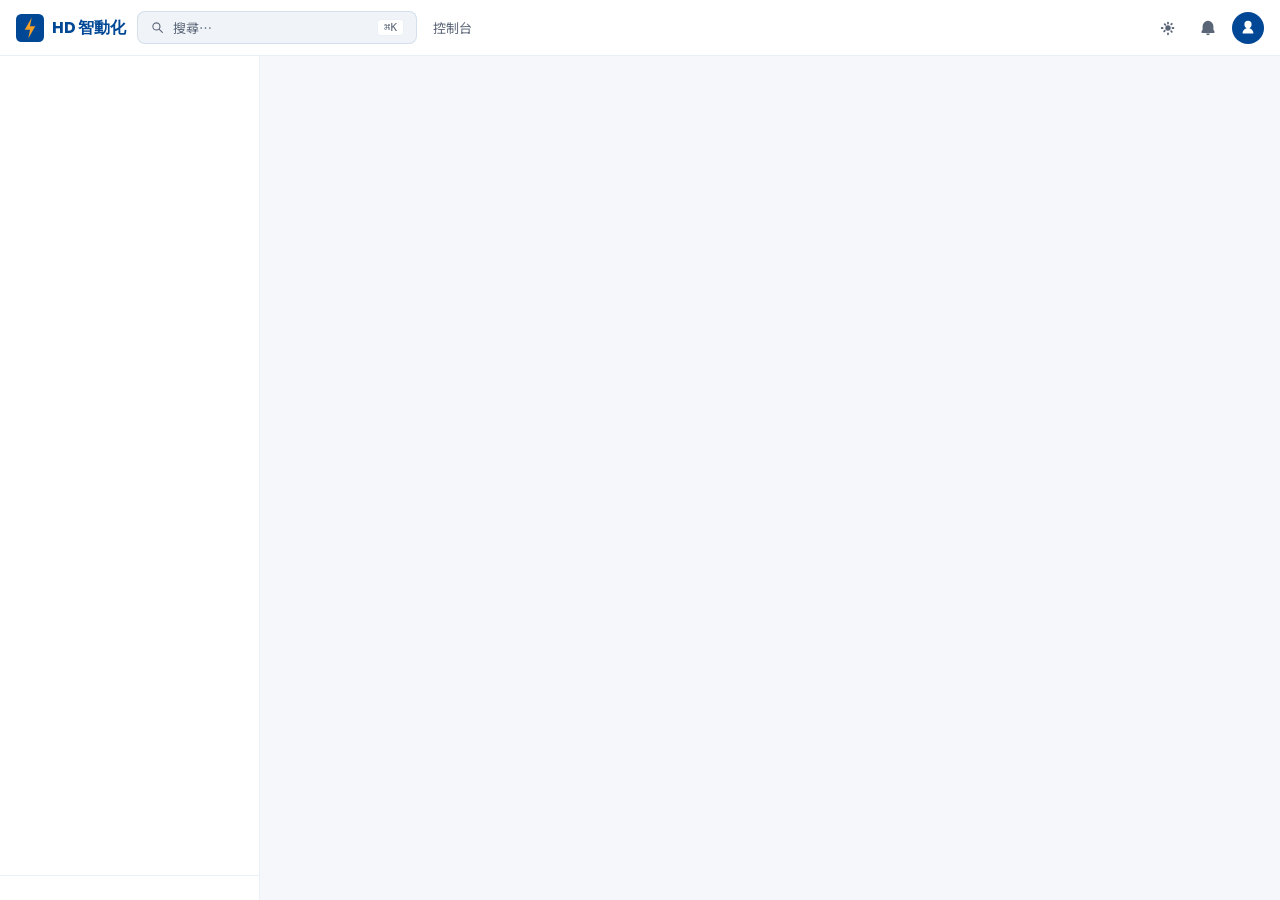
==== commit 4c462cb0: "deploy: a86815adaac9719ac4e7e7cdd5ee68555fa1077e" ====
--- a/index.html
+++ b/index.html
@@ -3,64 +3,85 @@
 <head>
   <meta charset="UTF-8">
   <meta name="viewport" content="width=device-width, initial-scale=1.0, user-scalable=no, viewport-fit=cover">
-  <title>⚡ HD 智動化 — AI Agent Dashboard</title>
-  <link rel="icon" href="data:image/svg+xml,<svg xmlns='http://www.w3.org/2000/svg' viewBox='0 0 100 100'><text y='.9em' font-size='90'>⚡</text></svg>">
+  <title>HD 智動化 — AI Agent SaaS</title>
+  <link rel="icon" href="data:image/svg+xml,<svg xmlns='http://www.w3.org/2000/svg' viewBox='0 0 32 32'><rect width='32' height='32' rx='6' fill='%23004896'/><path d='M18 4l-8 14h6l-2 10 8-14h-6z' fill='%23f4a026'/></svg>">
   <link rel="preconnect" href="https://fonts.googleapis.com">
   <link rel="preconnect" href="https://fonts.gstatic.com" crossorigin>
   <link href="https://fonts.googleapis.com/css2?family=Noto+Sans+TC:wght@400;500;600;700&family=Poppins:wght@400;500;600;700&display=swap" rel="stylesheet">
   <link rel="stylesheet" href="css/styles.css">
 </head>
 <body>
-  <!-- Status Bar -->
-  <header class="status-bar" role="banner">
-    <div class="status-left">
-      <button class="hamburger-btn" id="hamburger-btn" aria-label="Toggle sidebar">☰</button>
-      <span class="logo">⚡ HD 智動化</span>
-      <span class="status-pill" id="gw-pill">Gateway: --</span>
-      <span class="status-pill" id="tg-pill">Telegram: --</span>
-      <span class="status-pill" id="line-pill">LINE: --</span>
+  <!-- Top Navbar (56px) -->
+  <header class="top-navbar" id="top-navbar" role="banner">
+    <div class="navbar-left">
+      <button class="navbar-hamburger" id="nav-hamburger" aria-label="Toggle navigation">
+        <svg width="20" height="20" viewBox="0 0 20 20" fill="currentColor"><rect x="2" y="4" width="16" height="2" rx="1"/><rect x="2" y="9" width="16" height="2" rx="1"/><rect x="2" y="14" width="16" height="2" rx="1"/></svg>
+      </button>
+      <a class="navbar-logo" href="#/dashboard">
+        <svg class="navbar-logo-icon" width="28" height="28" viewBox="0 0 32 32" fill="none">
+          <rect width="32" height="32" rx="6" fill="var(--brand-primary)"/>
+          <path d="M18 4l-8 14h6l-2 10 8-14h-6z" fill="var(--brand-secondary)"/>
+        </svg>
+        <span class="navbar-logo-text">HD 智動化</span>
+      </a>
     </div>
-    <div class="status-right">
-      <span id="agent-count" aria-live="polite">0 Agents</span>
-      <span id="clock" aria-label="Clock"></span>
-      <button class="view-toggle-btn" id="view-toggle-btn" title="Toggle view" aria-label="Toggle workspace / office view">🏢</button>
-      <button class="theme-btn" id="theme-btn" title="Toggle theme" aria-label="Toggle theme">☀</button>
-      <button class="settings-btn" id="settings-btn" title="Settings" aria-label="Settings">⚙</button>
+    <div class="navbar-center">
+      <div class="navbar-search" id="navbar-search">
+        <svg class="navbar-search-icon" width="15" height="15" viewBox="0 0 20 20" fill="currentColor"><path d="M8.5 3a5.5 5.5 0 014.38 8.88l4.12 4.12a.75.75 0 01-1.06 1.06l-4.12-4.12A5.5 5.5 0 118.5 3zm0 1.5a4 4 0 100 8 4 4 0 000-8z"/></svg>
+        <input type="text" id="navbar-search-input" data-i18n-placeholder="nav.searchPlaceholder" placeholder="搜尋…" aria-label="Search">
+        <kbd class="navbar-search-kbd">⌘K</kbd>
+      </div>
+      <nav class="navbar-breadcrumb" id="navbar-breadcrumb" aria-label="Breadcrumb">
+        <span id="breadcrumb-text">控制台</span>
+      </nav>
+    </div>
+    <div class="navbar-right">
+      <span class="navbar-clock" id="clock" aria-label="Clock"></span>
+      <button class="navbar-icon-btn" id="theme-btn" title="Toggle theme" aria-label="Toggle theme">
+        <svg class="icon-sun" width="18" height="18" viewBox="0 0 20 20" fill="currentColor"><path d="M10 3a1 1 0 011 1v1a1 1 0 01-2 0V4a1 1 0 011-1zm4.95 1.64a1 1 0 010 1.41l-.71.71a1 1 0 01-1.41-1.41l.7-.71a1 1 0 011.42 0zM17 10a1 1 0 01-1 1h-1a1 1 0 010-2h1a1 1 0 011 1zm-2.05 4.95a1 1 0 01-1.41 0l-.71-.7a1 1 0 011.41-1.42l.71.71a1 1 0 010 1.41zM10 15a1 1 0 011 1v1a1 1 0 01-2 0v-1a1 1 0 011-1zm-4.95-.64a1 1 0 010-1.41l.71-.71a1 1 0 011.41 1.41l-.7.71a1 1 0 01-1.42 0zM5 10a1 1 0 01-1 1H3a1 1 0 010-2h1a1 1 0 011 1zm.64-4.95a1 1 0 011.41 0l.71.7A1 1 0 016.35 7.2l-.71-.71a1 1 0 010-1.41zM10 7a3 3 0 100 6 3 3 0 000-6z"/></svg>
+        <svg class="icon-moon" width="18" height="18" viewBox="0 0 20 20" fill="currentColor" style="display:none"><path d="M17.29 13.35A8 8 0 116.65 2.71a1 1 0 011.22 1.22 6 6 0 008.21 8.21 1 1 0 011.22 1.22z"/></svg>
+      </button>
+      <button class="navbar-icon-btn navbar-notifications-btn" id="notifications-btn" title="Notifications" aria-label="Notifications">
+        <svg width="18" height="18" viewBox="0 0 20 20" fill="currentColor"><path d="M10 2a6 6 0 00-6 6v3.59l-1.3 2.6A1 1 0 003.6 15.5h12.8a1 1 0 00.9-1.31L16 11.59V8a6 6 0 00-6-6zm-2 14a2 2 0 104 0H8z"/></svg>
+      </button>
+      <div class="navbar-avatar" id="navbar-avatar" role="button" tabindex="0" title="Account" aria-label="Account">
+        <svg width="18" height="18" viewBox="0 0 20 20" fill="currentColor"><path d="M10 2a4 4 0 110 8 4 4 0 010-8zM4 16c0-3.31 2.69-6 6-6s6 2.69 6 6H4z"/></svg>
+      </div>
     </div>
   </header>
 
-  <!-- App Shell: 3-column grid -->
+  <!-- App Shell: nav-sidebar + main content -->
   <div class="app-shell" id="app-shell">
-    <!-- Left Sidebar -->
-    <aside class="sidebar" id="sidebar" role="navigation" aria-label="Agent list">
-      <div class="sidebar-header">
-        <span class="sidebar-title" id="sidebar-title">AI 助理團隊</span>
+    <!-- Navigation Sidebar -->
+    <aside class="nav-sidebar" id="nav-sidebar" role="navigation" aria-label="Main navigation">
+      <nav class="nav-sidebar-menu" id="nav-sidebar-menu" role="menu">
+        <!-- Built by nav-sidebar.js -->
+      </nav>
+      <div class="nav-sidebar-footer" id="nav-sidebar-footer">
+        <!-- Stats footer built by nav-sidebar.js -->
       </div>
-      <div class="sidebar-search">
-        <input type="text" class="sidebar-search-input" id="sidebar-search" placeholder="搜尋助理…" aria-label="Search agents">
-      </div>
-      <ul class="sidebar-agent-list" id="sidebar-agent-list" role="list"></ul>
     </aside>
 
-    <!-- Main Content (Workspace or Office Scene) -->
+    <!-- Main Content Area (route-switched views) -->
     <main class="main-content" id="main-content" role="main">
-      <!-- Workspace View (default) -->
-      <div class="workspace-view" id="workspace-view">
-        <div class="workspace-grid" id="workspace-grid"></div>
+      <!-- Dashboard View -->
+      <div class="view-container" id="view-dashboard" style="display:none"></div>
+      <!-- Agents View -->
+      <div class="view-container" id="view-agents" style="display:none"></div>
+      <!-- Chat View -->
+      <div class="view-container view-chat-container" id="view-chat" style="display:none"></div>
+      <!-- Office View -->
+      <div class="view-container view-office-container" id="view-office" style="display:none">
+        <div id="office-scene-v2" class="office-scene-v2"
+             role="region" aria-label="AI Agent Office Scene">
+        </div>
       </div>
-      <!-- Office Scene View (lazy-loaded) -->
-      <div class="office-view" id="office-view" style="display:none">
-        <canvas id="office" role="img" aria-label="Manufacturing HQ pixel art office scene"></canvas>
-      </div>
+      <!-- Settings View -->
+      <div class="view-container" id="view-settings" style="display:none"></div>
     </main>
-
-    <!-- Chat Panel (always visible on desktop) -->
-    <section class="chat-panel" id="chat-panel-section" role="complementary" aria-label="Chat">
-      <!-- Chat content built by chat-panel.js -->
-    </section>
   </div>
 
-  <!-- Agent Info Panel (shown on hover in Office view) -->
+  <!-- Agent Info Panel (office view hover tooltip) -->
   <div class="agent-panel" id="agent-panel" style="display:none" role="tooltip">
     <div class="agent-panel-name" id="panel-name"></div>
     <div class="agent-panel-role" id="panel-role"></div>
@@ -69,23 +90,33 @@
 
   <!-- Mobile bottom nav (≤768px) -->
   <nav class="mobile-nav" id="mobile-nav" role="tablist" aria-label="Navigation">
-    <button class="mobile-nav-btn active" data-tab="agents" role="tab" aria-selected="true">👥</button>
-    <button class="mobile-nav-btn" data-tab="workspace" role="tab" aria-selected="false">📊</button>
-    <button class="mobile-nav-btn" data-tab="chat" role="tab" aria-selected="false">💬</button>
+    <button class="mobile-nav-btn active" data-route="dashboard" role="tab" aria-selected="true" aria-label="Dashboard">
+      <svg width="22" height="22" viewBox="0 0 20 20" fill="currentColor"><path d="M10 2L2 9h3v8h4v-5h2v5h4V9h3L10 2z"/></svg>
+    </button>
+    <button class="mobile-nav-btn" data-route="agents" role="tab" aria-selected="false" aria-label="Agents">
+      <svg width="22" height="22" viewBox="0 0 20 20" fill="currentColor"><path d="M10 2a3 3 0 013 3v1h2a2 2 0 012 2v6a2 2 0 01-2 2H5a2 2 0 01-2-2V8a2 2 0 012-2h2V5a3 3 0 013-3zm-2 8a1.5 1.5 0 100 3 1.5 1.5 0 000-3zm4 0a1.5 1.5 0 100 3 1.5 1.5 0 000-3z"/></svg>
+    </button>
+    <button class="mobile-nav-btn" data-route="chat" role="tab" aria-selected="false" aria-label="Chat">
+      <svg width="22" height="22" viewBox="0 0 20 20" fill="currentColor"><path d="M3 4a2 2 0 012-2h10a2 2 0 012 2v8a2 2 0 01-2 2H7l-4 4V4z"/></svg>
+    </button>
+    <button class="mobile-nav-btn" data-route="office" role="tab" aria-selected="false" aria-label="Office">
+      <svg width="22" height="22" viewBox="0 0 20 20" fill="currentColor"><path d="M4 3a1 1 0 011-1h10a1 1 0 011 1v14a1 1 0 01-1 1H5a1 1 0 01-1-1V3zm2 1v2h3V4H6zm5 0v2h3V4h-3zM6 8v2h3V8H6zm5 0v2h3V8h-3zM6 12v2h3v-2H6zm5 0v2h3v-2h-3z"/></svg>
+    </button>
   </nav>
 
-  <!-- Scripts: i18n + auth gate first -->
+  <!-- Scripts: load order matters -->
   <script src="js/i18n.js"></script>
   <script src="js/auth-gate.js"></script>
   <script src="js/pixel-sprites.js"></script>
-  <script src="js/office-scene.js"></script>
+  <script src="js/office-scene-v2.js"></script>
   <script src="js/status-fetcher.js"></script>
   <script src="js/chat-client.js"></script>
   <script src="js/notifications.js"></script>
   <script src="js/chat-panel.js"></script>
   <script src="js/settings-panel.js"></script>
   <script src="js/view-manager.js"></script>
-  <script src="js/agent-sidebar.js"></script>
+  <script src="js/nav-sidebar.js"></script>
+  <script src="js/dashboard-view.js"></script>
   <script src="js/app.js"></script>
 </body>
 </html>
--- a/css/styles.css
+++ b/css/styles.css
@@ -1,7 +1,7 @@
-/* HD 智動化 Dashboard — Enterprise Design System
+/* HD 智動化 AI Agent SaaS — Enterprise Design System
    Brand: HD Smarter (smarter.tw)
+   Layout: 2-column SaaS (collapsible nav-sidebar + main content with routing)
    Dual theme (light default / dark toggle)
-   3-column CSS Grid: sidebar | main | chat
    Zero hardcoded colors — all via CSS custom properties */
 
 /* ═══════════════════════════════════════════════
@@ -74,9 +74,23 @@
   --shadow-lg: 0 8px 32px rgba(0, 72, 150, 0.12);
 
   /* Layout */
-  --sidebar-w: 260px;
-  --chat-w: 380px;
-  --bar-h: 48px;
+  --navbar-h: 56px;
+  --nav-sidebar-w: 260px;
+  --nav-sidebar-collapsed-w: 64px;
+
+  /* Office Scene V2 */
+  --office-floor: #f0ebe4;
+  --office-floor-alt: #e8e2d8;
+  --office-wall: #c8bfa8;
+  --office-wall-stroke: rgba(0, 0, 0, 0.12);
+  --office-carpet: #7a9aba;
+  --office-kitchen: #f5f0e8;
+  --office-factory: #e0d8d0;
+  --office-lobby: #f8f4ee;
+  --office-desk: #c4a050;
+  --office-label: var(--text-dim);
+  --office-agent-size: 56px;
+  --office-agent-glow: rgba(74, 144, 217, 0.4);
 }
 
 /* ═══════════════════════════════════════════════
@@ -127,6 +141,19 @@
   --toast-err-border: rgba(248, 81, 73, 0.3);
   --shadow: 0 2px 12px rgba(0, 0, 0, 0.3);
   --shadow-lg: 0 8px 32px rgba(0, 0, 0, 0.4);
+
+  /* Office Scene V2 — Dark */
+  --office-floor: #1e1a16;
+  --office-floor-alt: #241f1a;
+  --office-wall: #2a2a4a;
+  --office-wall-stroke: rgba(255, 255, 255, 0.08);
+  --office-carpet: #3a5a7a;
+  --office-kitchen: #2a2520;
+  --office-factory: #1a1a1a;
+  --office-lobby: #252220;
+  --office-desk: #8B6914;
+  --office-label: var(--text-dim);
+  --office-agent-glow: rgba(88, 166, 255, 0.4);
 }
 
 /* ═══════════════════════════════════════════════
@@ -143,202 +170,413 @@
 }
 
 /* ═══════════════════════════════════════════════
-   Status Bar
+   Top Navbar (56px)
    ═══════════════════════════════════════════════ */
-.status-bar {
+.top-navbar {
   position: fixed;
   top: 0; left: 0; right: 0;
-  height: var(--bar-h);
+  height: var(--navbar-h);
   background: var(--bar-bg);
   backdrop-filter: blur(12px);
   display: flex;
+  align-items: center;
   justify-content: space-between;
-  align-items: center;
-  padding: 0 20px;
+  padding: 0 16px;
   z-index: 100;
   border-bottom: 1px solid var(--bar-border);
-  font-size: 13px;
-  color: var(--text);
-}
-
-.status-left, .status-right {
-  display: flex;
-  align-items: center;
   gap: 12px;
 }
 
-.logo {
+.navbar-left,
+.navbar-right {
+  display: flex;
+  align-items: center;
+  gap: 8px;
+  flex-shrink: 0;
+}
+
+.navbar-center {
+  flex: 1;
+  display: flex;
+  align-items: center;
+  gap: 16px;
+  min-width: 0;
+}
+
+/* Hamburger */
+.navbar-hamburger {
+  display: none;
+  background: none;
+  border: none;
+  color: var(--text-dim);
+  cursor: pointer;
+  padding: 6px;
+  border-radius: 6px;
+  line-height: 0;
+  transition: color 0.2s, background 0.2s;
+}
+.navbar-hamburger:hover {
+  color: var(--text);
+  background: var(--surface-hover);
+}
+
+/* Logo */
+.navbar-logo {
+  display: flex;
+  align-items: center;
+  gap: 8px;
+  text-decoration: none;
+  flex-shrink: 0;
+}
+.navbar-logo-icon {
+  flex-shrink: 0;
+  line-height: 0;
+}
+.navbar-logo-text {
   font-family: var(--font-en);
   font-weight: 700;
-  font-size: 15px;
+  font-size: 16px;
   letter-spacing: -0.3px;
   color: var(--accent);
 }
 
-.status-pill {
+/* Search */
+.navbar-search {
+  display: flex;
+  align-items: center;
+  gap: 8px;
+  background: var(--input-bg);
+  border: 1px solid var(--input-border);
+  border-radius: 8px;
+  padding: 6px 12px;
+  max-width: 280px;
+  width: 100%;
+  transition: border-color 0.2s;
+}
+.navbar-search:focus-within {
+  border-color: var(--input-focus);
+}
+.navbar-search-icon {
+  color: var(--text-dim);
+  flex-shrink: 0;
+  line-height: 0;
+}
+.navbar-search input {
+  background: none;
+  border: none;
+  outline: none;
+  color: var(--text);
+  font-size: 13px;
+  font-family: inherit;
+  flex: 1;
+  min-width: 0;
+}
+.navbar-search input::placeholder {
+  color: var(--text-dim);
+}
+.navbar-search-kbd {
   font-family: var(--font-mono);
   font-size: 11px;
-  padding: 3px 10px;
-  border-radius: 10px;
-  background: var(--pill-bg);
-  border: 1px solid var(--pill-border);
-}
-.status-pill.ok { color: var(--green); border-color: var(--pill-ok-border); background: var(--pill-ok-bg); }
-.status-pill.warn { color: var(--yellow); border-color: var(--pill-warn-border); background: var(--pill-warn-bg); }
-.status-pill.err { color: var(--red); border-color: var(--pill-err-border); background: var(--pill-err-bg); }
-
-#agent-count { font-family: var(--font-mono); font-size: 11px; color: var(--accent-light); }
-#clock { font-family: var(--font-mono); font-size: 11px; color: var(--text-dim); }
-
-/* Shared button style for header */
-.theme-btn, .settings-btn, .view-toggle-btn, .hamburger-btn {
+  color: var(--text-dim);
+  background: var(--surface);
+  border: 1px solid var(--bar-border);
+  border-radius: 4px;
+  padding: 1px 6px;
+  flex-shrink: 0;
+}
+
+/* Breadcrumb */
+.navbar-breadcrumb {
+  font-size: 13px;
+  color: var(--text-dim);
+  white-space: nowrap;
+  overflow: hidden;
+  text-overflow: ellipsis;
+}
+
+/* Clock */
+.navbar-clock {
+  font-family: var(--font-mono);
+  font-size: 12px;
+  color: var(--text-dim);
+  white-space: nowrap;
+}
+
+/* Icon buttons */
+.navbar-icon-btn {
   background: none;
-  border: 1px solid var(--input-border);
+  border: 1px solid transparent;
   border-radius: 8px;
   color: var(--text-dim);
   cursor: pointer;
-  font-size: 16px;
-  padding: 4px 10px;
-  line-height: 1;
-  transition: color 0.2s, border-color 0.2s, background 0.2s;
-}
-.theme-btn:hover, .settings-btn:hover, .view-toggle-btn:hover, .hamburger-btn:hover {
-  color: var(--text);
-  border-color: var(--accent);
+  padding: 6px;
+  line-height: 0;
+  transition: color 0.2s, background 0.2s, border-color 0.2s;
+}
+.navbar-icon-btn:hover {
+  color: var(--text);
   background: var(--surface-hover);
-}
-.theme-btn:focus-visible, .settings-btn:focus-visible, .view-toggle-btn:focus-visible, .hamburger-btn:focus-visible {
+  border-color: var(--input-border);
+}
+.navbar-icon-btn:focus-visible {
   outline: 2px solid var(--accent);
   outline-offset: 2px;
 }
 
-/* Hide hamburger on desktop (sidebar always visible) */
-@media (min-width: 769px) {
-  .hamburger-btn { display: none; }
+/* Avatar */
+.navbar-avatar {
+  width: 32px;
+  height: 32px;
+  border-radius: 50%;
+  background: var(--accent);
+  color: #fff;
+  display: flex;
+  align-items: center;
+  justify-content: center;
+  cursor: pointer;
+  transition: opacity 0.2s;
+  flex-shrink: 0;
+}
+.navbar-avatar:hover { opacity: 0.85; }
+.navbar-avatar:focus-visible {
+  outline: 2px solid var(--accent);
+  outline-offset: 2px;
 }
 
 /* ═══════════════════════════════════════════════
-   App Shell — 3 Column Grid
+   App Shell — 2 Column (nav-sidebar + main)
    ═══════════════════════════════════════════════ */
 .app-shell {
   position: fixed;
-  top: var(--bar-h);
+  top: var(--navbar-h);
   left: 0; right: 0; bottom: 0;
   display: grid;
-  grid-template-columns: var(--sidebar-w) 1fr var(--chat-w);
-  overflow: hidden;
+  grid-template-columns: var(--nav-sidebar-w) 1fr;
+  overflow: hidden;
+  transition: grid-template-columns 0.25s ease;
+}
+.app-shell.sidebar-collapsed {
+  grid-template-columns: var(--nav-sidebar-collapsed-w) 1fr;
 }
 
 /* ═══════════════════════════════════════════════
-   Sidebar
+   Navigation Sidebar
    ═══════════════════════════════════════════════ */
-.sidebar {
+.nav-sidebar {
   background: var(--surface);
   border-right: 1px solid var(--bar-border);
   display: flex;
   flex-direction: column;
   overflow: hidden;
-}
-
-.sidebar-header {
-  padding: 16px 20px 12px;
-  border-bottom: 1px solid var(--bar-border);
-}
-
-.sidebar-title {
-  font-family: var(--font-en);
-  font-weight: 700;
-  font-size: 15px;
-  color: var(--accent);
-}
-
-.sidebar-search {
-  padding: 8px 12px;
-  border-bottom: 1px solid var(--bar-border);
-}
-
-.sidebar-search-input {
-  width: 100%;
-  background: var(--input-bg);
-  border: 1px solid var(--input-border);
-  border-radius: 8px;
-  padding: 8px 12px;
-  color: var(--text);
-  font-size: 13px;
-  font-family: inherit;
-  outline: none;
-}
-.sidebar-search-input:focus {
-  border-color: var(--input-focus);
-}
-
-.sidebar-agent-list {
-  list-style: none;
+  transition: width 0.25s ease;
+}
+
+.nav-sidebar-menu {
   flex: 1;
   overflow-y: auto;
-}
-
-.sidebar-agent-item {
-  display: flex;
-  align-items: center;
-  gap: 10px;
-  padding: 10px 20px;
-  cursor: pointer;
-  border-bottom: 1px solid var(--bar-border);
-  transition: background 0.15s;
-}
-.sidebar-agent-item:hover {
+  padding: 12px 0;
+}
+
+/* Menu items */
+.nav-menu-item {
+  display: flex;
+  align-items: center;
+  gap: 14px;
+  padding: 12px 20px;
+  color: var(--text-dim);
+  cursor: pointer;
+  border: none;
+  background: none;
+  width: 100%;
+  font-size: 15px;
+  font-family: inherit;
+  text-align: left;
+  transition: background 0.15s, color 0.15s;
+  position: relative;
+  white-space: nowrap;
+}
+.nav-menu-item:hover {
   background: var(--surface-hover);
-}
-.sidebar-agent-item.active {
+  color: var(--text);
+}
+.nav-menu-item.active {
+  color: var(--accent);
+  background: rgba(0, 72, 150, 0.06);
+}
+:root[data-theme="dark"] .nav-menu-item.active {
+  background: rgba(88, 166, 255, 0.08);
+}
+.nav-menu-item.active::before {
+  content: '';
+  position: absolute;
+  left: 0;
+  top: 4px;
+  bottom: 4px;
+  width: 3px;
   background: var(--accent);
-  color: #fff;
-}
-.sidebar-agent-item.hidden {
+  border-radius: 0 2px 2px 0;
+}
+.nav-menu-item:focus-visible {
+  outline: 2px solid var(--accent);
+  outline-offset: -2px;
+}
+
+.nav-menu-icon {
+  width: 22px;
+  height: 22px;
+  flex-shrink: 0;
+  display: flex;
+  align-items: center;
+  justify-content: center;
+  line-height: 0;
+}
+.nav-menu-icon svg {
+  width: 20px;
+  height: 20px;
+}
+
+.nav-menu-label {
+  flex: 1;
+  overflow: hidden;
+  text-overflow: ellipsis;
+}
+
+.nav-menu-chevron {
+  width: 16px;
+  height: 16px;
+  flex-shrink: 0;
+  transition: transform 0.2s;
+  line-height: 0;
+  opacity: 0.5;
+}
+.nav-menu-chevron svg {
+  width: 14px;
+  height: 14px;
+}
+.nav-menu-item.expanded .nav-menu-chevron {
+  transform: rotate(90deg);
+}
+
+/* Divider */
+.nav-menu-divider {
+  height: 1px;
+  background: var(--bar-border);
+  margin: 8px 16px;
+}
+
+/* Section label */
+.nav-menu-section {
+  font-size: 11px;
+  font-weight: 600;
+  text-transform: uppercase;
+  letter-spacing: 0.5px;
+  color: var(--text-dim);
+  padding: 14px 20px 6px;
+  opacity: 0.7;
+}
+
+/* Submenu */
+.nav-submenu {
+  overflow: hidden;
+  max-height: 0;
+  transition: max-height 0.25s ease;
+}
+.nav-submenu.open {
+  max-height: 200px;
+}
+
+.nav-submenu-item {
+  display: flex;
+  align-items: center;
+  gap: 12px;
+  padding: 10px 20px 10px 56px;
+  color: var(--text-dim);
+  cursor: pointer;
+  border: none;
+  background: none;
+  width: 100%;
+  font-size: 14px;
+  font-family: inherit;
+  text-align: left;
+  transition: background 0.15s, color 0.15s;
+  white-space: nowrap;
+}
+.nav-submenu-item:hover {
+  background: var(--surface-hover);
+  color: var(--text);
+}
+.nav-submenu-item.active {
+  color: var(--accent);
+}
+
+.nav-submenu-icon {
+  width: 18px;
+  height: 18px;
+  flex-shrink: 0;
+  display: flex;
+  align-items: center;
+  justify-content: center;
+  line-height: 0;
+}
+.nav-submenu-icon svg {
+  width: 16px;
+  height: 16px;
+}
+
+/* Sidebar footer */
+.nav-sidebar-footer {
+  padding: 12px 16px;
+  border-top: 1px solid var(--bar-border);
+  flex-shrink: 0;
+}
+
+.nav-footer-stats {
+  display: flex;
+  flex-direction: column;
+  gap: 4px;
+}
+.nav-footer-stat {
+  display: flex;
+  align-items: center;
+  gap: 8px;
+  font-size: 12px;
+  color: var(--text-dim);
+}
+.nav-footer-stat-dot {
+  width: 6px;
+  height: 6px;
+  border-radius: 50%;
+  flex-shrink: 0;
+}
+.nav-footer-brand {
+  font-size: 11px;
+  color: var(--text-dim);
+  opacity: 0.6;
+  margin-top: 8px;
+  text-align: center;
+}
+
+/* Collapsed sidebar */
+.sidebar-collapsed .nav-sidebar {
+  width: var(--nav-sidebar-collapsed-w);
+}
+.sidebar-collapsed .nav-menu-label,
+.sidebar-collapsed .nav-menu-chevron,
+.sidebar-collapsed .nav-menu-section,
+.sidebar-collapsed .nav-submenu,
+.sidebar-collapsed .nav-sidebar-footer {
   display: none;
 }
-
-.agent-color-dot {
-  width: 10px;
-  height: 10px;
-  border-radius: 50%;
-  flex-shrink: 0;
-  border: 2px solid transparent;
-}
-
-.sidebar-agent-info {
-  flex: 1;
-  min-width: 0;
-}
-
-.sidebar-agent-name {
-  font-size: 13px;
-  font-weight: 600;
-  color: var(--text);
-  white-space: nowrap;
-  overflow: hidden;
-  text-overflow: ellipsis;
-}
-.sidebar-agent-item.active .sidebar-agent-name { color: #fff; }
-
-.sidebar-agent-role {
-  font-size: 11px;
-  color: var(--text-dim);
-  white-space: nowrap;
-  overflow: hidden;
-  text-overflow: ellipsis;
-}
-.sidebar-agent-item.active .sidebar-agent-role { color: rgba(255, 255, 255, 0.8); }
-
-.agent-status-dot {
-  width: 8px;
-  height: 8px;
-  border-radius: 50%;
-  flex-shrink: 0;
-  background: var(--text-dim);
-}
-.agent-status-dot.active { background: var(--green); }
-.agent-status-dot.idle { background: var(--yellow); }
+.sidebar-collapsed .nav-menu-item {
+  justify-content: center;
+  padding: 12px;
+}
+.sidebar-collapsed .nav-menu-item.active::before {
+  display: none;
+}
+.sidebar-collapsed .nav-menu-divider {
+  margin: 8px 12px;
+}
 
 /* ═══════════════════════════════════════════════
    Main Content
@@ -349,121 +587,622 @@
   background: var(--bg);
 }
 
-/* Workspace View — Agent card grid */
-.workspace-view {
+.view-container {
   height: 100%;
   overflow-y: auto;
   padding: 24px;
 }
 
-.workspace-grid {
+.view-chat-container {
+  padding: 0;
+  overflow: hidden;
+}
+
+.view-office-container {
+  padding: 0;
+  overflow: hidden;
+}
+.view-office-container .office-scene-v2 {
+  width: 100%;
+  height: 100%;
+}
+
+/* ═══════════════════════════════════════════════
+   Dashboard View (GWS style)
+   ═══════════════════════════════════════════════ */
+
+/* Welcome banner */
+.dash-welcome {
+  background: linear-gradient(135deg, var(--brand-primary) 0%, var(--brand-accent) 100%);
+  border-radius: 16px;
+  padding: 28px 32px;
+  margin-bottom: 24px;
+  color: #fff;
+  position: relative;
+  overflow: hidden;
+}
+.dash-welcome-greeting {
+  font-size: 22px;
+  font-weight: 700;
+  margin-bottom: 4px;
+}
+.dash-welcome-sub {
+  font-size: 13px;
+  opacity: 0.85;
+}
+.dash-welcome-time {
+  position: absolute;
+  top: 20px;
+  right: 28px;
+  text-align: right;
+}
+.dash-welcome-clock {
+  font-family: var(--font-mono);
+  font-size: 28px;
+  font-weight: 600;
+}
+.dash-welcome-date {
+  font-size: 12px;
+  opacity: 0.8;
+}
+
+/* Quick actions */
+.dash-quick-actions {
+  display: flex;
+  gap: 10px;
+  margin-bottom: 24px;
+  flex-wrap: wrap;
+}
+.dash-quick-btn {
+  display: flex;
+  align-items: center;
+  gap: 6px;
+  padding: 8px 16px;
+  border-radius: 20px;
+  border: 1px solid var(--bar-border);
+  background: var(--surface);
+  color: var(--text);
+  font-size: 13px;
+  font-family: inherit;
+  cursor: pointer;
+  transition: background 0.2s, border-color 0.2s, box-shadow 0.2s;
+  white-space: nowrap;
+}
+.dash-quick-btn:hover {
+  border-color: var(--accent);
+  box-shadow: var(--shadow);
+}
+.dash-quick-btn:focus-visible {
+  outline: 2px solid var(--accent);
+  outline-offset: 2px;
+}
+.dash-quick-btn svg {
+  width: 16px;
+  height: 16px;
+  flex-shrink: 0;
+}
+
+/* Stat cards */
+.dash-stats {
   display: grid;
-  grid-template-columns: repeat(auto-fill, minmax(220px, 1fr));
+  grid-template-columns: repeat(auto-fill, minmax(200px, 1fr));
   gap: 16px;
-}
-
-.workspace-card {
+  margin-bottom: 24px;
+}
+.dash-stat-card {
   background: var(--surface);
   border: 1px solid var(--bar-border);
   border-radius: 12px;
-  padding: 16px;
+  padding: 18px 20px;
+  display: flex;
+  align-items: flex-start;
+  gap: 14px;
+  transition: box-shadow 0.2s;
+}
+.dash-stat-card:hover {
+  box-shadow: var(--shadow);
+}
+.dash-stat-icon {
+  width: 40px;
+  height: 40px;
+  border-radius: 10px;
+  display: flex;
+  align-items: center;
+  justify-content: center;
+  flex-shrink: 0;
+  color: #fff;
+}
+.dash-stat-icon svg {
+  width: 20px;
+  height: 20px;
+}
+.dash-stat-info {
+  flex: 1;
+  min-width: 0;
+}
+.dash-stat-value {
+  font-size: 22px;
+  font-weight: 700;
+  color: var(--text);
+  line-height: 1.2;
+}
+.dash-stat-label {
+  font-size: 12px;
+  color: var(--text-dim);
+  margin-top: 2px;
+}
+
+/* Panels (recent chats + activity) */
+.dash-panels {
+  display: grid;
+  grid-template-columns: repeat(auto-fit, minmax(320px, 1fr));
+  gap: 16px;
+}
+.dash-panel {
+  background: var(--surface);
+  border: 1px solid var(--bar-border);
+  border-radius: 12px;
+  overflow: hidden;
+}
+.dash-panel-header {
+  display: flex;
+  align-items: center;
+  justify-content: space-between;
+  padding: 14px 18px;
+  border-bottom: 1px solid var(--bar-border);
+  font-size: 14px;
+  font-weight: 600;
+  color: var(--text);
+}
+.dash-panel-body {
+  padding: 0;
+  max-height: 260px;
+  overflow-y: auto;
+}
+.dash-panel-item {
+  display: flex;
+  align-items: center;
+  gap: 10px;
+  padding: 10px 18px;
+  border-bottom: 1px solid var(--bar-border);
+  font-size: 13px;
+  cursor: pointer;
+  transition: background 0.15s;
+}
+.dash-panel-item:last-child {
+  border-bottom: none;
+}
+.dash-panel-item:hover {
+  background: var(--surface-hover);
+}
+.dash-panel-item-dot {
+  width: 8px;
+  height: 8px;
+  border-radius: 50%;
+  flex-shrink: 0;
+}
+.dash-panel-item-text {
+  flex: 1;
+  min-width: 0;
+  overflow: hidden;
+  text-overflow: ellipsis;
+  white-space: nowrap;
+  color: var(--text);
+}
+.dash-panel-item-time {
+  font-size: 11px;
+  color: var(--text-dim);
+  flex-shrink: 0;
+}
+.dash-panel-empty {
+  padding: 24px 18px;
+  text-align: center;
+  color: var(--text-dim);
+  font-size: 13px;
+}
+
+/* ═══════════════════════════════════════════════
+   Agent Cards View (GWS style)
+   ═══════════════════════════════════════════════ */
+
+/* Toolbar */
+.agents-toolbar {
+  display: flex;
+  align-items: center;
+  gap: 12px;
+  margin-bottom: 20px;
+  flex-wrap: wrap;
+}
+.agents-search {
+  display: flex;
+  align-items: center;
+  gap: 8px;
+  background: var(--input-bg);
+  border: 1px solid var(--input-border);
+  border-radius: 8px;
+  padding: 7px 12px;
+  flex: 1;
+  max-width: 320px;
+  min-width: 160px;
+  transition: border-color 0.2s;
+}
+.agents-search:focus-within {
+  border-color: var(--input-focus);
+}
+.agents-search svg {
+  width: 15px;
+  height: 15px;
+  color: var(--text-dim);
+  flex-shrink: 0;
+}
+.agents-search input {
+  background: none;
+  border: none;
+  outline: none;
+  color: var(--text);
+  font-size: 13px;
+  font-family: inherit;
+  flex: 1;
+  min-width: 0;
+}
+.agents-search input::placeholder {
+  color: var(--text-dim);
+}
+
+.agents-filter {
+  display: flex;
+  gap: 4px;
+}
+.agents-filter-btn {
+  padding: 6px 14px;
+  border-radius: 16px;
+  border: 1px solid var(--input-border);
+  background: none;
+  color: var(--text-dim);
+  font-size: 12px;
+  font-family: inherit;
+  cursor: pointer;
+  transition: all 0.15s;
+}
+.agents-filter-btn:hover {
+  border-color: var(--accent);
+  color: var(--text);
+}
+.agents-filter-btn.active {
+  background: var(--accent);
+  color: #fff;
+  border-color: var(--accent);
+}
+
+/* Agent cards grid */
+.agents-grid {
+  display: grid;
+  grid-template-columns: repeat(auto-fill, minmax(260px, 1fr));
+  gap: 16px;
+}
+
+.agent-card-gws {
+  background: var(--surface);
+  border: 1px solid var(--bar-border);
+  border-radius: 12px;
+  overflow: hidden;
   cursor: pointer;
   transition: box-shadow 0.2s, border-color 0.2s, transform 0.15s;
 }
-.workspace-card:hover {
+.agent-card-gws:hover {
   box-shadow: var(--shadow);
   border-color: var(--accent);
   transform: translateY(-2px);
 }
-.workspace-card.active {
+.agent-card-gws.active {
   border-color: var(--accent);
   box-shadow: 0 0 0 2px rgba(0, 72, 150, 0.15);
 }
 
-.workspace-card-header {
-  display: flex;
-  align-items: center;
-  gap: 10px;
-  margin-bottom: 8px;
-}
-
-.workspace-card-icon {
+/* Card gradient header */
+.agent-card-header {
+  height: 56px;
+  display: flex;
+  align-items: center;
+  gap: 12px;
+  padding: 0 16px;
+  position: relative;
+}
+.agent-card-icon {
   width: 36px;
   height: 36px;
   border-radius: 10px;
   display: flex;
   align-items: center;
   justify-content: center;
-  font-size: 18px;
-  flex-shrink: 0;
   color: #fff;
-}
-
-.workspace-card-name {
+  flex-shrink: 0;
+  position: relative;
+  z-index: 1;
+}
+.agent-card-icon svg {
+  width: 18px;
+  height: 18px;
+}
+
+.agent-card-badge {
+  position: absolute;
+  top: 10px;
+  right: 12px;
+  font-size: 10px;
+  padding: 2px 8px;
+  border-radius: 10px;
+  background: rgba(255, 255, 255, 0.2);
+  color: #fff;
+  font-weight: 500;
+  z-index: 1;
+}
+
+.agent-card-header-name {
   font-size: 14px;
   font-weight: 600;
-  color: var(--text);
-}
-
-.workspace-card-role {
+  color: #fff;
+  position: relative;
+  z-index: 1;
+  white-space: nowrap;
+  overflow: hidden;
+  text-overflow: ellipsis;
+}
+
+/* Card body */
+.agent-card-body {
+  padding: 14px 16px;
+}
+.agent-card-org {
   font-size: 11px;
   color: var(--text-dim);
-}
-
-.workspace-card-status {
-  display: flex;
-  align-items: center;
-  gap: 6px;
-  margin-top: 10px;
-  font-size: 11px;
-  color: var(--text-dim);
-}
-
-.workspace-card-last-msg {
-  margin-top: 8px;
+  margin-bottom: 6px;
+}
+.agent-card-desc {
   font-size: 12px;
-  color: var(--text-dim);
+  color: var(--text);
+  line-height: 1.5;
+  margin-bottom: 10px;
+  display: -webkit-box;
+  -webkit-line-clamp: 2;
+  -webkit-box-orient: vertical;
+  overflow: hidden;
+}
+.agent-card-tags {
+  display: flex;
+  gap: 4px;
+  flex-wrap: wrap;
+  margin-bottom: 12px;
+}
+.agent-card-tag {
+  font-size: 10px;
+  padding: 2px 8px;
+  border-radius: 10px;
+  background: var(--pill-bg);
+  color: var(--text-dim);
+  border: 1px solid var(--pill-border);
+}
+
+/* Card footer */
+.agent-card-footer {
+  padding: 0 16px 14px;
+  display: flex;
+  justify-content: flex-end;
+}
+.agent-card-chat-btn {
+  display: flex;
+  align-items: center;
+  gap: 5px;
+  padding: 6px 14px;
+  border-radius: 6px;
+  border: 1px solid var(--accent);
+  background: none;
+  color: var(--accent);
+  font-size: 12px;
+  font-family: inherit;
+  cursor: pointer;
+  transition: background 0.2s, color 0.2s;
+}
+.agent-card-chat-btn:hover {
+  background: var(--accent);
+  color: #fff;
+}
+.agent-card-chat-btn:focus-visible {
+  outline: 2px solid var(--accent);
+  outline-offset: 2px;
+}
+.agent-card-chat-btn svg {
+  width: 14px;
+  height: 14px;
+}
+
+/* ═══════════════════════════════════════════════
+   Chat View (botrun.ai split layout)
+   ═══════════════════════════════════════════════ */
+.chat-split {
+  display: flex;
+  height: 100%;
+  overflow: hidden;
+}
+
+/* Left panel — agent list */
+.chat-agent-list-panel {
+  width: 260px;
+  background: var(--surface);
+  border-right: 1px solid var(--chat-border);
+  display: flex;
+  flex-direction: column;
+  flex-shrink: 0;
+  overflow: hidden;
+}
+.chat-agent-list-header {
+  padding: 16px 18px;
+  border-bottom: 1px solid var(--chat-border);
+  display: flex;
+  align-items: center;
+  gap: 10px;
+  font-size: 15px;
+  font-weight: 700;
+  color: var(--text);
+  flex-shrink: 0;
+}
+.chat-agent-list-header svg {
+  width: 20px;
+  height: 20px;
+  color: var(--accent);
+}
+
+.chat-agent-search {
+  padding: 10px 14px;
+  border-bottom: 1px solid var(--chat-border);
+  flex-shrink: 0;
+}
+.chat-agent-search input {
+  width: 100%;
+  background: var(--input-bg);
+  border: 1px solid var(--input-border);
+  border-radius: 20px;
+  padding: 8px 14px;
+  color: var(--text);
+  font-size: 13px;
+  font-family: inherit;
+  outline: none;
+}
+.chat-agent-search input:focus {
+  border-color: var(--input-focus);
+}
+
+.chat-agent-list {
+  flex: 1;
+  overflow-y: auto;
+  list-style: none;
+}
+.chat-agent-list-item {
+  display: flex;
+  align-items: center;
+  gap: 12px;
+  padding: 12px 16px;
+  cursor: pointer;
+  border-bottom: 1px solid var(--bar-border);
+  transition: background 0.15s;
+}
+.chat-agent-list-item:hover {
+  background: var(--surface-hover);
+}
+.chat-agent-list-item.active {
+  background: rgba(0, 72, 150, 0.06);
+  border-left: 3px solid var(--accent);
+  padding-left: 13px;
+}
+:root[data-theme="dark"] .chat-agent-list-item.active {
+  background: rgba(88, 166, 255, 0.08);
+}
+
+.chat-agent-avatar {
+  width: 40px;
+  height: 40px;
+  border-radius: 50%;
+  display: flex;
+  align-items: center;
+  justify-content: center;
+  color: #fff;
+  font-size: 14px;
+  font-weight: 600;
+  flex-shrink: 0;
+}
+.chat-agent-avatar svg {
+  width: 20px;
+  height: 20px;
+}
+
+.chat-agent-info {
+  flex: 1;
+  min-width: 0;
+}
+.chat-agent-name {
+  font-size: 14px;
+  font-weight: 600;
+  color: var(--text);
   white-space: nowrap;
   overflow: hidden;
   text-overflow: ellipsis;
 }
-
-/* Office View — Canvas */
-.office-view {
-  height: 100%;
-  position: relative;
-}
-
-.office-view canvas {
-  display: block;
-  width: 100%;
-  height: 100%;
-  image-rendering: pixelated;
-  image-rendering: crisp-edges;
-}
-
-/* ═══════════════════════════════════════════════
-   Chat Panel (integrated, not overlay)
-   ═══════════════════════════════════════════════ */
-.chat-panel {
+.chat-agent-last-msg {
+  font-size: 12px;
+  color: var(--text-dim);
+  white-space: nowrap;
+  overflow: hidden;
+  text-overflow: ellipsis;
+  margin-top: 3px;
+}
+
+.chat-agent-status-dot {
+  width: 8px;
+  height: 8px;
+  border-radius: 50%;
+  flex-shrink: 0;
+  background: var(--text-dim);
+}
+.chat-agent-status-dot.active { background: var(--green); }
+.chat-agent-status-dot.idle { background: var(--yellow); }
+
+/* Right area — main chat */
+.chat-main-area {
+  flex: 1;
+  display: flex;
+  flex-direction: column;
+  overflow: hidden;
   background: var(--chat-bg);
-  border-left: 1px solid var(--chat-border);
-  display: flex;
-  flex-direction: column;
-  overflow: hidden;
-}
-
-.chat-handle { display: none; }
-
+  min-width: 0;
+}
+
+/* Chat header */
 .chat-header {
   display: flex;
   justify-content: space-between;
   align-items: center;
-  padding: 12px 16px;
+  padding: 14px 24px;
   border-bottom: 1px solid var(--chat-border);
   flex-shrink: 0;
-}
-
+  gap: 12px;
+  background: var(--surface);
+}
+.chat-header-left {
+  display: flex;
+  align-items: center;
+  gap: 12px;
+  min-width: 0;
+}
+.chat-header-avatar {
+  width: 38px;
+  height: 38px;
+  border-radius: 50%;
+  display: flex;
+  align-items: center;
+  justify-content: center;
+  color: #fff;
+  flex-shrink: 0;
+}
+.chat-header-avatar svg {
+  width: 18px;
+  height: 18px;
+}
+.chat-header-info {
+  min-width: 0;
+}
+.chat-header-name {
+  font-weight: 700;
+  font-size: 16px;
+  color: var(--text);
+  white-space: nowrap;
+  overflow: hidden;
+  text-overflow: ellipsis;
+}
+.chat-header-role {
+  font-size: 12px;
+  color: var(--text-dim);
+  margin-top: 1px;
+}
 .chat-title {
   font-weight: 700;
   font-size: 14px;
@@ -474,6 +1213,7 @@
   display: flex;
   gap: 4px;
   align-items: center;
+  flex-shrink: 0;
 }
 
 .chat-action-btn {
@@ -481,11 +1221,10 @@
   border: 1px solid var(--input-border);
   color: var(--text-dim);
   cursor: pointer;
-  font-size: 14px;
-  padding: 4px 8px;
+  padding: 5px 8px;
   border-radius: 6px;
   transition: background 0.2s, color 0.2s;
-  line-height: 1;
+  line-height: 0;
 }
 .chat-action-btn:hover {
   background: var(--surface-hover);
@@ -495,7 +1234,12 @@
   outline: 2px solid var(--accent);
   outline-offset: 2px;
 }
-
+.chat-action-btn svg {
+  width: 14px;
+  height: 14px;
+}
+
+/* Offline banner */
 .chat-offline-banner {
   padding: 8px 16px;
   font-size: 12px;
@@ -526,30 +1270,45 @@
 .chat-messages {
   flex: 1;
   overflow-y: auto;
+  padding: 20px 24px;
+  display: flex;
+  flex-direction: column;
+  gap: 14px;
+}
+
+.chat-msg { display: flex; }
+.chat-msg-system { justify-content: center; flex-direction: column; align-items: center; }
+
+.chat-msg-meta {
+  font-size: 11px;
+  color: var(--text-dim);
+  margin-bottom: 3px;
+  padding: 0 4px;
+  display: flex;
+  align-items: center;
+  gap: 6px;
+}
+
+.chat-msg-copy {
+  background: none;
+  border: none;
+  color: var(--text-dim);
+  cursor: pointer;
+  padding: 0;
+  line-height: 0;
+  opacity: 0;
+  transition: opacity 0.2s;
+}
+.chat-msg:hover .chat-msg-copy { opacity: 1; }
+.chat-msg-copy:hover { color: var(--accent); }
+.chat-msg-copy svg { width: 12px; height: 12px; }
+
+.chat-bubble {
+  max-width: 70%;
   padding: 12px 16px;
-  display: flex;
-  flex-direction: column;
-  gap: 8px;
-}
-
-.chat-msg { display: flex; flex-direction: column; }
-.chat-msg-user { align-items: flex-end; }
-.chat-msg-agent { align-items: flex-start; }
-.chat-msg-system { align-items: center; }
-
-.chat-msg-meta {
-  font-size: 10px;
-  color: var(--text-dim);
-  margin-bottom: 2px;
-  padding: 0 4px;
-}
-
-.chat-bubble {
-  max-width: 85%;
-  padding: 10px 14px;
-  border-radius: 14px;
-  font-size: 13px;
-  line-height: 1.6;
+  border-radius: 16px;
+  font-size: 14px;
+  line-height: 1.65;
   word-break: break-word;
 }
 
@@ -624,7 +1383,7 @@
 
 /* Typing indicator */
 .chat-typing {
-  padding: 4px 16px;
+  padding: 4px 20px;
   font-size: 12px;
   color: var(--text-dim);
   font-style: italic;
@@ -640,7 +1399,7 @@
   background: var(--input-bg);
   border: 1px solid var(--input-border);
   border-radius: 8px;
-  margin: 0 16px 8px;
+  margin: 0 20px 8px;
   font-size: 12px;
   color: var(--text);
 }
@@ -663,18 +1422,24 @@
   cursor: pointer;
   font-size: 16px;
   padding: 2px;
+  line-height: 0;
 }
 .chat-file-remove:hover { color: var(--red); }
 
 /* Input area */
 .chat-input-area {
   display: flex;
-  gap: 8px;
-  padding: 12px 16px;
-  padding-bottom: calc(12px + env(safe-area-inset-bottom, 0));
+  flex-wrap: wrap;
+  gap: 10px;
+  padding: 14px 24px;
+  padding-bottom: calc(14px + env(safe-area-inset-bottom, 0));
   border-top: 1px solid var(--chat-border);
   flex-shrink: 0;
   align-items: flex-end;
+  background: var(--surface);
+}
+.chat-input-area > .chat-input-hint {
+  flex-basis: 100%;
 }
 
 .chat-input-wrap {
@@ -686,14 +1451,14 @@
   width: 100%;
   background: var(--input-bg);
   border: 1px solid var(--input-border);
-  border-radius: 10px;
-  padding: 10px 14px;
-  color: var(--text);
-  font-size: 13px;
+  border-radius: 20px;
+  padding: 10px 16px;
+  color: var(--text);
+  font-size: 14px;
   outline: none;
   font-family: inherit;
   resize: none;
-  min-height: 40px;
+  min-height: 42px;
   max-height: 150px;
   line-height: 1.5;
 }
@@ -720,24 +1485,24 @@
 .chat-upload-btn {
   background: none;
   border: 1px solid var(--input-border);
-  border-radius: 8px;
-  color: var(--text-dim);
-  cursor: pointer;
-  font-size: 16px;
-  padding: 8px 10px;
-  line-height: 1;
+  border-radius: 50%;
+  color: var(--text-dim);
+  cursor: pointer;
+  padding: 9px;
+  line-height: 0;
   transition: color 0.2s, border-color 0.2s;
 }
 .chat-upload-btn:hover { color: var(--text); border-color: var(--accent); }
 .chat-upload-btn:focus-visible { outline: 2px solid var(--accent); outline-offset: 2px; }
+.chat-upload-btn svg { width: 16px; height: 16px; }
 
 .chat-send-btn {
   background: var(--accent);
   color: #fff;
   border: none;
-  border-radius: 8px;
-  padding: 8px 16px;
-  font-size: 13px;
+  border-radius: 20px;
+  padding: 9px 18px;
+  font-size: 14px;
   font-weight: 600;
   cursor: pointer;
   transition: opacity 0.2s;
@@ -747,6 +1512,377 @@
 .chat-send-btn:hover { opacity: 0.85; }
 .chat-send-btn:disabled { opacity: 0.4; cursor: default; }
 .chat-send-btn:focus-visible { outline: 2px solid var(--accent); outline-offset: 2px; }
+.chat-send-btn svg { width: 14px; height: 14px; }
+.chat-send-btn span { margin-left: 4px; }
+
+/* Input hint */
+.chat-input-hint {
+  font-size: 10px;
+  color: var(--text-dim);
+  padding: 2px 0 0 4px;
+  opacity: 0.6;
+}
+
+/* Header skill tags */
+.chat-header-tags {
+  display: flex;
+  gap: 4px;
+  margin-top: 3px;
+  flex-wrap: wrap;
+}
+.chat-header-tag {
+  font-size: 11px;
+  padding: 2px 8px;
+  border-radius: 10px;
+  background: var(--surface-hover);
+  color: var(--text-dim);
+  border: 1px solid var(--bar-border);
+  white-space: nowrap;
+}
+
+/* Header status dot (inline after name) */
+.chat-header-status {
+  width: 8px;
+  height: 8px;
+  border-radius: 50%;
+  display: inline-block;
+  margin-left: 6px;
+  vertical-align: middle;
+  background: var(--text-dim);
+}
+.chat-header-status.active { background: var(--green); }
+.chat-header-status.idle { background: var(--yellow); }
+
+/* Chat message avatar */
+.chat-msg-agent {
+  flex-direction: row;
+  gap: 10px;
+}
+.chat-msg-avatar {
+  width: 32px;
+  height: 32px;
+  border-radius: 50%;
+  display: flex;
+  align-items: center;
+  justify-content: center;
+  color: #fff;
+  flex-shrink: 0;
+  margin-top: 2px;
+}
+.chat-msg-avatar svg { width: 16px; height: 16px; }
+.chat-msg-content {
+  display: flex;
+  flex-direction: column;
+  min-width: 0;
+  max-width: 100%;
+}
+.chat-msg-user { flex-direction: row-reverse; }
+.chat-msg-user .chat-msg-content { align-items: flex-end; }
+
+/* Copy success state */
+.chat-msg-copy.copied { color: var(--green); }
+.chat-msg-copy.copied svg { opacity: 0.5; }
+
+/* Empty state */
+.chat-empty-state {
+  display: flex;
+  flex-direction: column;
+  align-items: center;
+  justify-content: center;
+  gap: 12px;
+  padding: 60px 20px;
+  text-align: center;
+}
+.chat-empty-icon {
+  width: 56px;
+  height: 56px;
+  border-radius: 50%;
+  background: var(--surface-hover);
+  display: flex;
+  align-items: center;
+  justify-content: center;
+  color: var(--text-dim);
+}
+.chat-empty-icon svg { width: 28px; height: 28px; }
+.chat-empty-text {
+  font-size: 14px;
+  color: var(--text-dim);
+}
+
+/* Drag-over state */
+.chat-main-area.drag-over {
+  outline: 2px dashed var(--accent);
+  outline-offset: -4px;
+  background: var(--surface-hover);
+}
+
+/* Shake animation (send without agent) */
+@keyframes shake {
+  0%, 100% { transform: translateX(0); }
+  20%, 60% { transform: translateX(-4px); }
+  40%, 80% { transform: translateX(4px); }
+}
+.chat-input.shake {
+  animation: shake 0.3s ease;
+  border-color: var(--red);
+}
+
+/* File preview wrap */
+.chat-file-preview-wrap {
+  padding: 0 20px;
+}
+
+/* Download modal */
+.download-modal-overlay {
+  position: fixed;
+  inset: 0;
+  background: rgba(0, 0, 0, 0.5);
+  display: flex;
+  align-items: center;
+  justify-content: center;
+  z-index: 1000;
+}
+.download-modal {
+  background: var(--surface);
+  border-radius: 12px;
+  padding: 20px;
+  min-width: 260px;
+  max-width: 90vw;
+  box-shadow: 0 8px 32px rgba(0, 0, 0, 0.2);
+}
+.download-modal h3 {
+  font-size: 16px;
+  font-weight: 600;
+  margin-bottom: 12px;
+  color: var(--text);
+}
+.download-option {
+  display: block;
+  width: 100%;
+  padding: 10px 14px;
+  margin-bottom: 6px;
+  background: var(--surface-hover);
+  border: 1px solid var(--bar-border);
+  border-radius: 8px;
+  color: var(--text);
+  font-size: 13px;
+  cursor: pointer;
+  text-align: left;
+  font-family: inherit;
+  transition: background 0.15s, border-color 0.15s;
+}
+.download-option:hover {
+  background: rgba(0, 72, 150, 0.08);
+  border-color: var(--accent);
+}
+.download-close {
+  display: block;
+  width: 100%;
+  padding: 8px;
+  margin-top: 8px;
+  background: none;
+  border: none;
+  color: var(--text-dim);
+  font-size: 12px;
+  cursor: pointer;
+  font-family: inherit;
+}
+.download-close:hover { color: var(--text); }
+
+/* ═══════════════════════════════════════════════
+   Settings View (inline page with tabs)
+   ═══════════════════════════════════════════════ */
+.settings-page {
+  max-width: 640px;
+  margin: 0 auto;
+}
+.settings-page-title {
+  font-size: 20px;
+  font-weight: 700;
+  color: var(--text);
+  margin-bottom: 20px;
+}
+
+.settings-tabs {
+  display: flex;
+  gap: 0;
+  border-bottom: 2px solid var(--bar-border);
+  margin-bottom: 24px;
+}
+.settings-tab {
+  padding: 10px 20px;
+  border: none;
+  background: none;
+  color: var(--text-dim);
+  font-size: 13px;
+  font-family: inherit;
+  cursor: pointer;
+  border-bottom: 2px solid transparent;
+  margin-bottom: -2px;
+  transition: color 0.2s, border-color 0.2s;
+  display: flex;
+  align-items: center;
+  gap: 6px;
+}
+.settings-tab:hover {
+  color: var(--text);
+}
+.settings-tab.active {
+  color: var(--accent);
+  border-bottom-color: var(--accent);
+}
+.settings-tab:focus-visible {
+  outline: 2px solid var(--accent);
+  outline-offset: 2px;
+}
+.settings-tab svg {
+  width: 16px;
+  height: 16px;
+}
+
+.settings-tab-content {
+  display: none;
+}
+.settings-tab-content.active {
+  display: block;
+}
+
+.settings-field {
+  margin-bottom: 16px;
+}
+.settings-field label {
+  display: block;
+  font-size: 12px;
+  font-weight: 500;
+  color: var(--text-dim);
+  margin-bottom: 4px;
+}
+
+.settings-input {
+  width: 100%;
+  background: var(--input-bg);
+  border: 1px solid var(--input-border);
+  border-radius: 8px;
+  padding: 8px 12px;
+  color: var(--text);
+  font-size: 13px;
+  font-family: var(--font-mono);
+  outline: none;
+}
+.settings-input:focus { border-color: var(--input-focus); }
+
+.settings-select {
+  appearance: none;
+  -webkit-appearance: none;
+  background: var(--input-bg) url("data:image/svg+xml,%3Csvg xmlns='http://www.w3.org/2000/svg' width='10' height='6'%3E%3Cpath d='M0 0l5 6 5-6z' fill='%238b949e'/%3E%3C/svg%3E") no-repeat right 10px center;
+  background-size: 10px 6px;
+  padding-right: 28px;
+  cursor: pointer;
+}
+
+.settings-status {
+  font-size: 12px;
+  padding: 6px 0;
+  margin-bottom: 8px;
+}
+.settings-status-connected { color: var(--green); }
+.settings-status-connecting { color: var(--yellow); }
+.settings-status-disconnected { color: var(--text-dim); }
+
+/* ── Service Status Cards (Connection tab) ── */
+.settings-status-bar {
+  display: flex;
+  gap: 12px;
+  margin-bottom: 20px;
+  flex-wrap: wrap;
+}
+
+.settings-status-card {
+  display: flex;
+  align-items: center;
+  gap: 10px;
+  padding: 10px 14px;
+  border-radius: 10px;
+  background: var(--surface);
+  border: 1px solid var(--chat-border);
+  flex: 1;
+  min-width: 140px;
+}
+
+.settings-status-card-icon {
+  width: 32px;
+  height: 32px;
+  border-radius: 8px;
+  display: flex;
+  align-items: center;
+  justify-content: center;
+  color: #fff;
+  flex-shrink: 0;
+}
+
+.settings-status-card-icon svg {
+  width: 16px;
+  height: 16px;
+}
+
+.settings-status-card-value {
+  font-size: 14px;
+  font-weight: 600;
+  color: var(--text);
+}
+
+.settings-status-card-label {
+  font-size: 11px;
+  color: var(--text-dim);
+}
+
+.settings-mode-fields {
+  transition: opacity 0.2s;
+}
+
+.settings-buttons {
+  display: flex;
+  gap: 8px;
+  justify-content: flex-end;
+  margin-top: 20px;
+  flex-wrap: wrap;
+}
+
+.settings-btn-test,
+.settings-btn-cancel,
+.settings-btn-save {
+  border: 1px solid var(--input-border);
+  border-radius: 8px;
+  padding: 8px 18px;
+  font-size: 13px;
+  cursor: pointer;
+  font-family: inherit;
+  transition: background 0.2s;
+}
+.settings-btn-test:focus-visible, .settings-btn-cancel:focus-visible, .settings-btn-save:focus-visible {
+  outline: 2px solid var(--accent);
+  outline-offset: 2px;
+}
+.settings-btn-test { background: none; color: var(--accent); border-color: var(--toast-info-border); }
+.settings-btn-test:hover { background: var(--toast-info-bg); }
+.settings-btn-cancel { background: none; color: var(--text-dim); }
+.settings-btn-cancel:hover { background: var(--surface-hover); }
+.settings-btn-save { background: var(--accent); color: #fff; border-color: var(--accent); }
+.settings-btn-save:hover { opacity: 0.85; }
+
+.settings-btn-logout {
+  background: none;
+  color: var(--red);
+  border: 1px solid var(--pill-err-border);
+  border-radius: 8px;
+  padding: 8px 18px;
+  font-size: 13px;
+  cursor: pointer;
+  font-family: inherit;
+  transition: background 0.2s;
+}
+.settings-btn-logout:hover { background: var(--pill-err-bg); }
+.settings-btn-logout:focus-visible { outline: 2px solid var(--red); outline-offset: 2px; }
 
 /* ═══════════════════════════════════════════════
    Agent Info Panel (Office view hover)
@@ -772,7 +1908,7 @@
    ═══════════════════════════════════════════════ */
 .toast-container {
   position: fixed;
-  top: calc(var(--bar-h) + 12px);
+  top: calc(var(--navbar-h) + 12px);
   right: 16px;
   z-index: 400;
   display: flex;
@@ -800,114 +1936,6 @@
 .toast-success { background: var(--toast-ok-bg);   border: 1px solid var(--toast-ok-border); }
 .toast-warning { background: var(--toast-warn-bg); border: 1px solid var(--toast-warn-border); }
 .toast-error   { background: var(--toast-err-bg);  border: 1px solid var(--toast-err-border); }
-
-/* ═══════════════════════════════════════════════
-   Settings Modal
-   ═══════════════════════════════════════════════ */
-.settings-overlay {
-  position: fixed; inset: 0;
-  background: var(--overlay);
-  z-index: 490;
-  opacity: 0;
-  pointer-events: none;
-  transition: opacity 0.3s;
-}
-.settings-overlay.open { opacity: 1; pointer-events: auto; }
-
-.settings-modal {
-  position: fixed;
-  top: 50%; left: 50%;
-  transform: translate(-50%, -50%) scale(0.95);
-  background: var(--modal-bg);
-  border: 1px solid var(--modal-border);
-  border-radius: 16px;
-  padding: 24px;
-  z-index: 500;
-  width: 400px;
-  max-width: 90vw;
-  max-height: 85vh;
-  overflow-y: auto;
-  opacity: 0;
-  pointer-events: none;
-  transition: transform 0.3s ease, opacity 0.3s ease;
-  box-shadow: var(--shadow-lg);
-}
-.settings-modal.open {
-  transform: translate(-50%, -50%) scale(1);
-  opacity: 1;
-  pointer-events: auto;
-}
-
-.settings-title { font-size: 16px; font-weight: 700; color: var(--text); margin-bottom: 16px; }
-.settings-field { margin-bottom: 12px; }
-.settings-field label { display: block; font-size: 12px; color: var(--text-dim); margin-bottom: 4px; }
-
-.settings-input {
-  width: 100%;
-  background: var(--input-bg);
-  border: 1px solid var(--input-border);
-  border-radius: 8px;
-  padding: 8px 12px;
-  color: var(--text);
-  font-size: 13px;
-  font-family: var(--font-mono);
-  outline: none;
-}
-.settings-input:focus { border-color: var(--input-focus); }
-
-.settings-status { font-size: 12px; padding: 6px 0; margin-bottom: 8px; }
-.settings-status-connected { color: var(--green); }
-.settings-status-connecting { color: var(--yellow); }
-.settings-status-disconnected { color: var(--text-dim); }
-
-.settings-buttons { display: flex; gap: 8px; justify-content: flex-end; margin-top: 16px; flex-wrap: wrap; }
-
-.settings-btn-test,
-.settings-btn-cancel,
-.settings-btn-save {
-  border: 1px solid var(--input-border);
-  border-radius: 8px;
-  padding: 6px 14px;
-  font-size: 13px;
-  cursor: pointer;
-  font-family: inherit;
-  transition: background 0.2s;
-}
-.settings-btn-test:focus-visible, .settings-btn-cancel:focus-visible, .settings-btn-save:focus-visible {
-  outline: 2px solid var(--accent);
-  outline-offset: 2px;
-}
-.settings-btn-test { background: none; color: var(--accent); border-color: var(--toast-info-border); }
-.settings-btn-test:hover { background: var(--toast-info-bg); }
-.settings-btn-cancel { background: none; color: var(--text-dim); }
-.settings-btn-cancel:hover { background: var(--surface-hover); }
-.settings-btn-save { background: var(--accent); color: #fff; border-color: var(--accent); }
-.settings-btn-save:hover { opacity: 0.85; }
-
-.settings-select {
-  appearance: none;
-  -webkit-appearance: none;
-  background: var(--input-bg) url("data:image/svg+xml,%3Csvg xmlns='http://www.w3.org/2000/svg' width='10' height='6'%3E%3Cpath d='M0 0l5 6 5-6z' fill='%238b949e'/%3E%3C/svg%3E") no-repeat right 10px center;
-  background-size: 10px 6px;
-  padding-right: 28px;
-  cursor: pointer;
-}
-
-.settings-mode-fields { transition: opacity 0.2s; }
-
-.settings-btn-logout {
-  background: none;
-  color: var(--red);
-  border: 1px solid var(--pill-err-border);
-  border-radius: 8px;
-  padding: 6px 14px;
-  font-size: 13px;
-  cursor: pointer;
-  font-family: inherit;
-  transition: background 0.2s;
-}
-.settings-btn-logout:hover { background: var(--pill-err-bg); }
-.settings-btn-logout:focus-visible { outline: 2px solid var(--red); outline-offset: 2px; }
 
 /* ═══════════════════════════════════════════════
    Auth Gate
@@ -1026,71 +2054,127 @@
 }
 
 /* ═══════════════════════════════════════════════
-   Responsive: 768–1199px — 2 columns
+   Responsive: ≤1024px — sidebar overlay
    ═══════════════════════════════════════════════ */
-@media (max-width: 1199px) and (min-width: 769px) {
+@media (max-width: 1024px) {
+  .navbar-hamburger { display: block; }
+  .navbar-search { display: none; }
+
   .app-shell {
-    grid-template-columns: 1fr var(--chat-w);
-  }
-  .sidebar {
+    grid-template-columns: 1fr;
+  }
+
+  .nav-sidebar {
     position: fixed;
-    top: var(--bar-h);
+    top: var(--navbar-h);
     left: 0;
     bottom: 0;
-    width: var(--sidebar-w);
+    width: var(--nav-sidebar-w);
     z-index: 150;
     transform: translateX(-100%);
     transition: transform 0.25s ease;
-  }
-  .sidebar.open { transform: translateX(0); }
-  .hamburger-btn { display: block !important; }
+    box-shadow: none;
+  }
+  .nav-sidebar.open {
+    transform: translateX(0);
+    box-shadow: var(--shadow-lg);
+  }
+
+  /* Chat split: hide agent list on tablet */
+  .chat-agent-list-panel {
+    width: 200px;
+  }
 }
 
 /* ═══════════════════════════════════════════════
-   Responsive: ≤768px — single column with tabs
+   Responsive: ≤768px — mobile with bottom nav
    ═══════════════════════════════════════════════ */
 @media (max-width: 768px) {
-  .status-bar {
-    font-size: 11px;
+  .top-navbar {
     padding: 0 10px;
     padding-top: env(safe-area-inset-top, 0);
     height: auto;
-    min-height: 40px;
-    gap: 4px;
-  }
-  .status-left, .status-right { gap: 6px; }
-  .status-left { flex-wrap: wrap; }
-  .status-pill { font-size: 10px; padding: 2px 6px; }
-  .logo { font-size: 12px; }
-  #clock { display: none; }
-  .view-toggle-btn { display: none; }
+    min-height: 48px;
+  }
+  .navbar-logo-text { font-size: 13px; }
+  .navbar-center { display: none; }
+  .navbar-clock { display: none; }
+  .navbar-notifications-btn { display: none; }
 
   .app-shell {
     grid-template-columns: 1fr;
-    bottom: 52px;
-  }
-
-  .sidebar {
-    position: absolute;
-    inset: 0;
+    bottom: 56px;
+  }
+
+  .nav-sidebar {
+    display: none;
+  }
+
+  .view-container {
+    padding: 16px;
+  }
+
+  /* Chat: stack vertically on mobile */
+  .chat-split {
+    flex-direction: column;
+  }
+  .chat-agent-list-panel {
     width: 100%;
-    z-index: 10;
-    display: none;
-  }
-  .sidebar.mobile-active { display: flex; }
-
-  .main-content { display: none; }
-  .main-content.mobile-active { display: block; }
-
-  .chat-panel { display: none; }
-  .chat-panel.mobile-active { display: flex; }
-
+    height: 140px;
+    border-right: none;
+    border-bottom: 1px solid var(--chat-border);
+  }
+  .chat-agent-list {
+    display: flex;
+    overflow-x: auto;
+    gap: 0;
+  }
+  .chat-agent-list-item {
+    flex-direction: column;
+    min-width: 80px;
+    padding: 8px 12px;
+    border-bottom: none;
+    border-right: 1px solid var(--bar-border);
+    text-align: center;
+    gap: 4px;
+  }
+  .chat-agent-list-item.active {
+    border-left: none;
+    padding-left: 12px;
+    border-bottom: 3px solid var(--accent);
+  }
+  .chat-agent-last-msg { display: none; }
+  .chat-agent-search { display: none; }
+  .chat-agent-list-header { display: none; }
+
+  /* Dashboard responsive */
+  .dash-welcome {
+    padding: 20px;
+    border-radius: 12px;
+  }
+  .dash-welcome-greeting { font-size: 18px; }
+  .dash-welcome-time { position: static; text-align: left; margin-top: 8px; }
+  .dash-welcome-clock { font-size: 20px; }
+
+  .dash-stats {
+    grid-template-columns: repeat(2, 1fr);
+  }
+  .dash-panels {
+    grid-template-columns: 1fr;
+  }
+
+  /* Agent cards */
+  .agents-grid {
+    grid-template-columns: 1fr;
+  }
+
+  /* Mobile bottom nav */
   .mobile-nav {
     display: flex;
     position: fixed;
     bottom: 0;
     left: 0; right: 0;
-    height: 52px;
+    height: 56px;
     background: var(--bar-bg);
     border-top: 1px solid var(--bar-border);
     backdrop-filter: blur(12px);
@@ -1103,15 +2187,17 @@
   .mobile-nav-btn {
     background: none;
     border: none;
-    font-size: 22px;
     padding: 8px 16px;
     cursor: pointer;
     border-radius: 8px;
+    color: var(--text-dim);
     opacity: 0.5;
-    transition: opacity 0.2s, background 0.2s;
+    transition: opacity 0.2s, color 0.2s, background 0.2s;
+    line-height: 0;
   }
   .mobile-nav-btn.active {
     opacity: 1;
+    color: var(--accent);
     background: var(--surface-hover);
   }
   .mobile-nav-btn:focus-visible {
@@ -1120,8 +2206,294 @@
   }
 
   /* Toast */
-  .toast-container { top: auto; bottom: 64px; right: 8px; left: 8px; }
+  .toast-container { top: auto; bottom: 68px; right: 8px; left: 8px; }
   .toast { max-width: 100%; }
+}
+
+/* ═══════════════════════════════════════════════
+   Office Scene V2 — SVG Floorplan + DOM Agents
+   ═══════════════════════════════════════════════ */
+
+.office-scene-v2 {
+  position: relative;
+  width: 100%;
+  height: 100%;
+  overflow: hidden;
+  background: var(--office-floor);
+}
+
+/* SVG floorplan background */
+.office-scene-v2 .office-floorplan {
+  width: 100%;
+  height: 100%;
+  display: block;
+}
+
+/* Agent overlay container — positioned over SVG */
+.office-scene-v2 .office-agents-layer {
+  position: absolute;
+  top: 0;
+  left: 0;
+  width: 100%;
+  height: 100%;
+  pointer-events: none;
+}
+
+/* Individual agent button */
+.office-agent {
+  position: absolute;
+  display: flex;
+  flex-direction: column;
+  align-items: center;
+  gap: 2px;
+  pointer-events: auto;
+  cursor: pointer;
+  border: none;
+  background: none;
+  padding: 0;
+  transition: transform 0.8s ease-in-out;
+  outline: none;
+  -webkit-tap-highlight-color: transparent;
+  z-index: 1;
+}
+
+.office-agent:focus-visible {
+  z-index: 10;
+}
+
+.office-agent:focus-visible .office-agent-avatar {
+  outline: 3px solid var(--accent);
+  outline-offset: 2px;
+}
+
+/* Avatar circle */
+.office-agent-avatar {
+  width: var(--office-agent-size);
+  height: var(--office-agent-size);
+  border-radius: 50%;
+  background: var(--agent-color, var(--accent));
+  display: flex;
+  align-items: center;
+  justify-content: center;
+  color: #fff;
+  box-shadow: 0 2px 8px rgba(0, 0, 0, 0.15);
+  transition: box-shadow 0.3s, transform 0.3s;
+  position: relative;
+}
+
+.office-agent-avatar svg {
+  width: 55%;
+  height: 55%;
+}
+
+.office-agent:hover .office-agent-avatar {
+  box-shadow: 0 4px 16px var(--office-agent-glow);
+  transform: scale(1.08);
+}
+
+.office-agent[aria-pressed="true"] .office-agent-avatar {
+  box-shadow: 0 0 0 3px var(--accent), 0 4px 16px var(--office-agent-glow);
+}
+
+/* Agent name label */
+.office-agent-name {
+  font-size: 10px;
+  font-family: var(--font-sans);
+  color: var(--text);
+  white-space: nowrap;
+  text-shadow: 0 1px 3px rgba(255, 255, 255, 0.8);
+  max-width: 80px;
+  overflow: hidden;
+  text-overflow: ellipsis;
+  line-height: 1.2;
+}
+
+:root[data-theme="dark"] .office-agent-name {
+  text-shadow: 0 1px 3px rgba(0, 0, 0, 0.8);
+}
+
+/* Status indicator dot */
+.office-agent-status {
+  position: absolute;
+  bottom: 2px;
+  right: 2px;
+  width: 12px;
+  height: 12px;
+  border-radius: 50%;
+  border: 2px solid var(--surface);
+  background: var(--text-dim);
+  transition: background 0.3s;
+}
+
+.office-agent-status[data-status="active"] {
+  background: var(--green);
+  animation: status-pulse 2s ease-in-out infinite;
+}
+
+.office-agent-status[data-status="idle"] {
+  background: var(--text-dim);
+}
+
+/* Speech bubble */
+.office-agent-speech {
+  position: absolute;
+  bottom: calc(var(--office-agent-size) + 20px);
+  left: 50%;
+  transform: translateX(-50%);
+  background: var(--surface);
+  color: var(--text);
+  padding: 6px 10px;
+  border-radius: 8px;
+  font-size: 11px;
+  font-family: var(--font-sans);
+  max-width: 180px;
+  white-space: nowrap;
+  overflow: hidden;
+  text-overflow: ellipsis;
+  box-shadow: var(--shadow);
+  border: 1px solid var(--chat-border);
+  opacity: 0;
+  pointer-events: none;
+  transition: opacity 0.3s;
+  z-index: 20;
+}
+
+.office-agent-speech::after {
+  content: '';
+  position: absolute;
+  top: 100%;
+  left: 50%;
+  transform: translateX(-50%);
+  border: 5px solid transparent;
+  border-top-color: var(--surface);
+}
+
+.office-agent-speech.visible {
+  opacity: 1;
+}
+
+/* Typing state — pulse glow */
+.office-agent[data-state="typing"] .office-agent-avatar {
+  animation: typing-pulse 1.5s ease-in-out infinite;
+}
+
+/* Walking state — bob */
+.office-agent[data-state="walking"] {
+  animation: walking-bob 0.6s ease-in-out infinite;
+}
+
+@keyframes status-pulse {
+  0%, 100% { box-shadow: 0 0 0 0 rgba(22, 163, 74, 0.4); }
+  50% { box-shadow: 0 0 0 4px rgba(22, 163, 74, 0); }
+}
+
+@keyframes typing-pulse {
+  0%, 100% { box-shadow: 0 2px 8px rgba(0, 0, 0, 0.15); }
+  50% { box-shadow: 0 2px 16px var(--office-agent-glow); }
+}
+
+@keyframes walking-bob {
+  0%, 100% { margin-top: 0; }
+  50% { margin-top: -3px; }
+}
+
+/* SVG Room labels */
+.office-scene-v2 .room-label {
+  font-size: 11px;
+  font-family: var(--font-sans);
+  fill: var(--office-label);
+  text-anchor: middle;
+  pointer-events: none;
+  user-select: none;
+}
+
+/* ── Mobile fallback: agent card list ── */
+.office-mobile-list {
+  display: none;
+  flex-direction: column;
+  gap: 8px;
+  padding: 12px;
+  overflow-y: auto;
+  height: 100%;
+}
+
+.office-mobile-group-title {
+  font-size: 12px;
+  font-weight: 600;
+  color: var(--text-dim);
+  text-transform: uppercase;
+  letter-spacing: 0.05em;
+  padding: 8px 4px 4px;
+}
+
+.office-mobile-agent {
+  display: flex;
+  align-items: center;
+  gap: 10px;
+  padding: 10px 12px;
+  border-radius: 10px;
+  background: var(--surface);
+  border: 1px solid var(--chat-border);
+  cursor: pointer;
+  transition: background 0.2s;
+}
+
+.office-mobile-agent:hover {
+  background: var(--surface-hover);
+}
+
+.office-mobile-agent .office-agent-avatar {
+  width: 40px;
+  height: 40px;
+  flex-shrink: 0;
+}
+
+.office-mobile-agent .office-agent-avatar svg {
+  width: 50%;
+  height: 50%;
+}
+
+.office-mobile-agent-info {
+  flex: 1;
+  min-width: 0;
+}
+
+.office-mobile-agent-name {
+  font-size: 13px;
+  font-weight: 600;
+  color: var(--text);
+  white-space: nowrap;
+  overflow: hidden;
+  text-overflow: ellipsis;
+}
+
+.office-mobile-agent-role {
+  font-size: 11px;
+  color: var(--text-dim);
+}
+
+/* ── Responsive: tablet ── */
+@media (min-width: 768px) and (max-width: 1023px) {
+  .office-agent {
+    --office-agent-size: 48px;
+  }
+  .office-agent-name {
+    font-size: 9px;
+  }
+}
+
+/* ── Responsive: mobile ── */
+@media (max-width: 767px) {
+  .office-scene-v2 .office-floorplan,
+  .office-scene-v2 .office-agents-layer {
+    display: none;
+  }
+  .office-scene-v2 .office-mobile-list {
+    display: flex;
+  }
+  .office-agent {
+    --office-agent-size: 40px;
+  }
 }
 
 /* ═══════════════════════════════════════════════
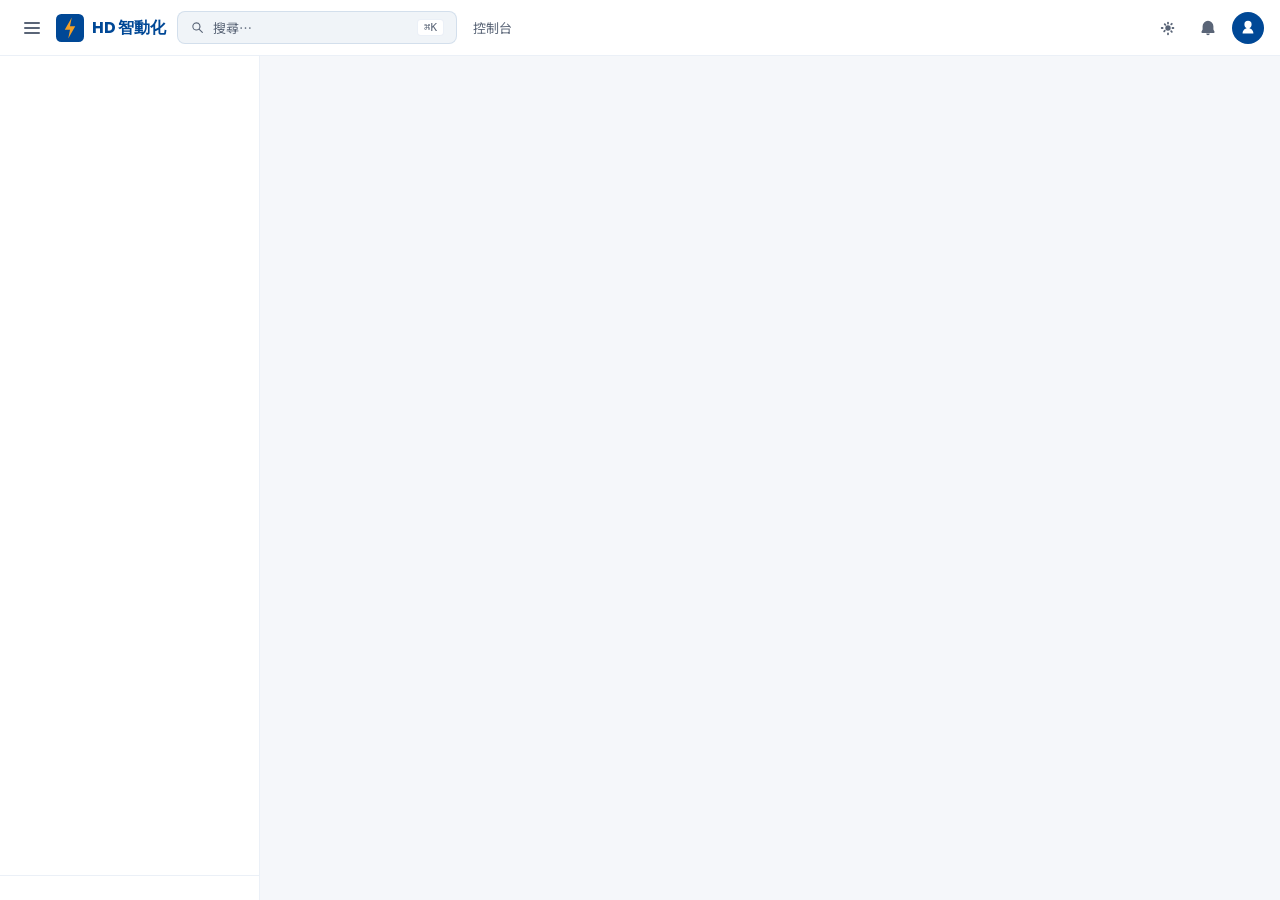
==== commit 80cc2152: "deploy: f8f3dfd486333242500de8ea15a1261701a87b2f" ====
--- a/index.html
+++ b/index.html
@@ -72,9 +72,8 @@
       <div class="view-container view-chat-container" id="view-chat" style="display:none"></div>
       <!-- Office View -->
       <div class="view-container view-office-container" id="view-office" style="display:none">
-        <div id="office-scene-v2" class="office-scene-v2"
-             role="region" aria-label="AI Agent Office Scene">
-        </div>
+        <canvas id="office" class="office-canvas"
+                role="img" aria-label="AI Agent Office Scene"></canvas>
       </div>
       <!-- Settings View -->
       <div class="view-container" id="view-settings" style="display:none"></div>
@@ -108,7 +107,7 @@
   <script src="js/i18n.js"></script>
   <script src="js/auth-gate.js"></script>
   <script src="js/pixel-sprites.js"></script>
-  <script src="js/office-scene-v2.js"></script>
+  <script src="js/office-scene.js"></script>
   <script src="js/status-fetcher.js"></script>
   <script src="js/chat-client.js"></script>
   <script src="js/notifications.js"></script>
--- a/css/styles.css
+++ b/css/styles.css
@@ -205,7 +205,7 @@
 
 /* Hamburger */
 .navbar-hamburger {
-  display: none;
+  display: block;
   background: none;
   border: none;
   color: var(--text-dim);
@@ -601,10 +601,37 @@
 .view-office-container {
   padding: 0;
   overflow: hidden;
-}
-.view-office-container .office-scene-v2 {
+  position: relative;
+}
+.view-office-container .office-canvas {
+  display: block;
   width: 100%;
   height: 100%;
+  image-rendering: pixelated;
+  image-rendering: crisp-edges;
+}
+
+/* Office overlay status bar */
+.office-overlay {
+  position: absolute; top: 8px; right: 8px;
+  background: var(--card-bg-alpha, rgba(255,255,255,0.85));
+  border-radius: 8px; padding: 8px 12px;
+  font-size: 13px; pointer-events: auto;
+  backdrop-filter: blur(4px);
+  -webkit-backdrop-filter: blur(4px);
+  display: flex; gap: 14px; align-items: center;
+  z-index: 10;
+  border: 1px solid var(--bar-border);
+}
+.office-overlay .status-indicator {
+  display: flex; align-items: center; gap: 4px;
+  white-space: nowrap;
+}
+.office-overlay .status-indicator.responding {
+  color: var(--green); font-weight: 600;
+}
+.office-overlay .status-indicator.idle {
+  color: var(--text-dim);
 }
 
 /* ═══════════════════════════════════════════════
@@ -730,6 +757,72 @@
   font-size: 12px;
   color: var(--text-dim);
   margin-top: 2px;
+}
+
+/* Agent Carousel */
+.dash-carousel { margin-bottom: 24px; }
+.dash-carousel-header {
+  display: flex; justify-content: space-between; align-items: center;
+  margin-bottom: 12px;
+}
+.dash-carousel-title {
+  font-size: 15px; font-weight: 600; color: var(--text);
+}
+.dash-carousel-nav { display: flex; gap: 6px; }
+.dash-carousel-arrow {
+  width: 32px; height: 32px; border-radius: 8px;
+  border: 1px solid var(--bar-border); background: var(--surface);
+  color: var(--text); font-size: 16px; cursor: pointer;
+  display: flex; align-items: center; justify-content: center;
+  transition: background 0.15s;
+}
+.dash-carousel-arrow:hover { background: var(--surface-hover); }
+.dash-carousel-track {
+  display: flex; gap: 16px; overflow-x: auto;
+  scroll-snap-type: x mandatory; scroll-behavior: smooth;
+  padding-bottom: 8px;
+}
+.dash-carousel-track::-webkit-scrollbar { height: 4px; }
+.dash-carousel-track::-webkit-scrollbar-thumb {
+  background: var(--bar-border); border-radius: 2px;
+}
+.dash-carousel-card {
+  min-width: 200px; max-width: 200px;
+  scroll-snap-align: start; flex-shrink: 0;
+  border-radius: 12px; overflow: hidden;
+  background: var(--surface); border: 1px solid var(--bar-border);
+  cursor: pointer; transition: transform 0.2s, box-shadow 0.2s;
+}
+.dash-carousel-card:hover {
+  transform: translateY(-4px);
+  box-shadow: 0 6px 20px rgba(0,0,0,0.1);
+}
+.dash-carousel-card:focus-visible {
+  outline: 2px solid var(--accent); outline-offset: 2px;
+}
+.dash-carousel-card-header {
+  height: 40px; display: flex; align-items: center; justify-content: center;
+  color: #fff;
+}
+.dash-carousel-card-header svg { width: 22px; height: 22px; }
+.dash-carousel-card-body { padding: 12px 14px; }
+.dash-carousel-card-name {
+  font-size: 14px; font-weight: 600; color: var(--text);
+  margin-bottom: 4px;
+}
+.dash-carousel-card-role {
+  font-size: 12px; color: var(--text-dim); line-height: 1.3;
+  overflow: hidden; text-overflow: ellipsis; white-space: nowrap;
+  margin-bottom: 10px;
+}
+.dash-carousel-chat-btn {
+  width: 100%; padding: 6px 0; border-radius: 6px;
+  border: 1px solid var(--accent); background: transparent;
+  color: var(--accent); font-size: 12px; font-weight: 500;
+  cursor: pointer; transition: background 0.15s, color 0.15s;
+}
+.dash-carousel-chat-btn:hover {
+  background: var(--accent); color: #fff;
 }
 
 /* Panels (recent chats + activity) */
@@ -2057,7 +2150,6 @@
    Responsive: ≤1024px — sidebar overlay
    ═══════════════════════════════════════════════ */
 @media (max-width: 1024px) {
-  .navbar-hamburger { display: block; }
   .navbar-search { display: none; }
 
   .app-shell {
@@ -2159,6 +2251,10 @@
   .dash-stats {
     grid-template-columns: repeat(2, 1fr);
   }
+  .dash-carousel-card {
+    min-width: 160px; max-width: 160px;
+  }
+  .dash-carousel-track { -webkit-overflow-scrolling: touch; }
   .dash-panels {
     grid-template-columns: 1fr;
   }
@@ -2211,7 +2307,9 @@
 }
 
 /* ═══════════════════════════════════════════════
+   DEPRECATED — reverted to Canvas v1 (office-scene.js)
    Office Scene V2 — SVG Floorplan + DOM Agents
+   Kept for reference; no longer used.
    ═══════════════════════════════════════════════ */
 
 .office-scene-v2 {
